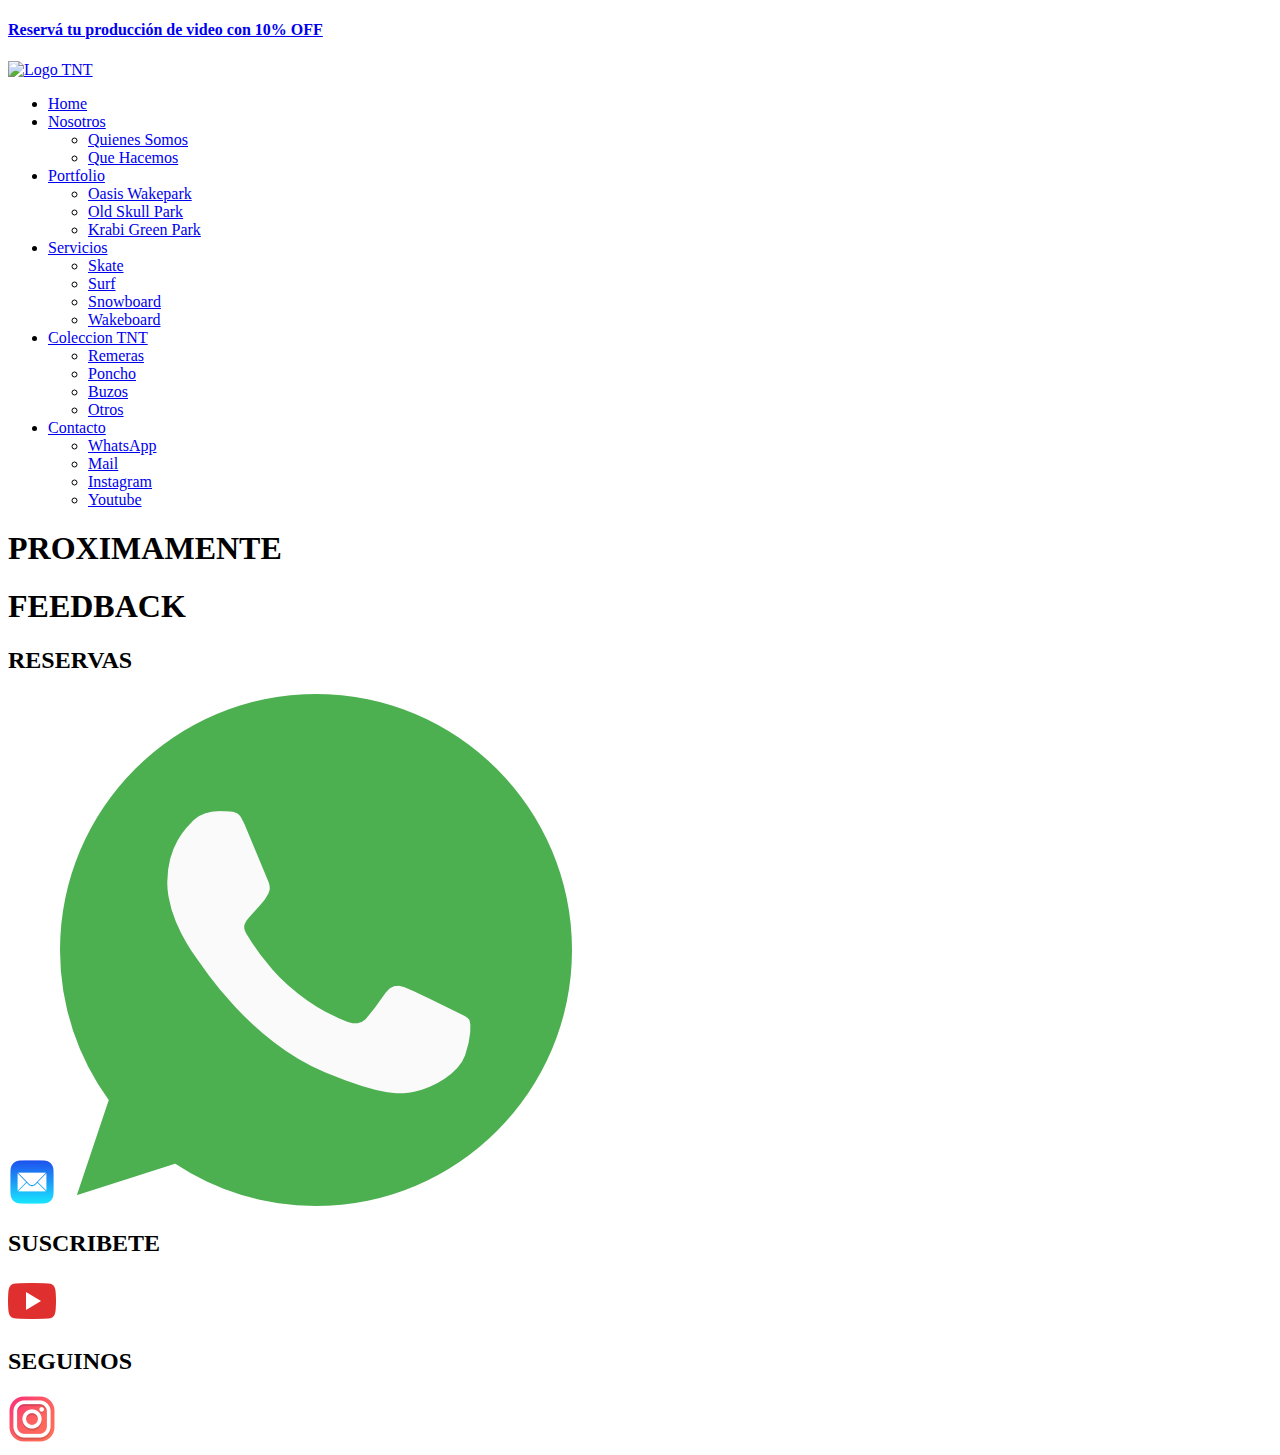
==== coleccionTNT.html @ a737bed3 "Continuando con el home" ====
<!DOCTYPE html>
<html lang="en">
<head>
    <meta charset="UTF-8">
    <meta http-equiv="X-UA-Compatible" content="IE=edge">
    <meta name="viewport" content="width=device-width, initial-scale=1.0">
    <title>Coleccion TNT</title>
    <link rel="stylesheet" href="/TapNTape/style.css">
   
</head>
<body>
    <header class="cabecera">
        <div class="reserva">
            <a target="_blank" href="http://wa.me/+393513786219"><h4>Reservá tu producción de video con 10% OFF</h4></a>
            
        </div>
        <div class="navbar">
            <div class="logo">
                <a href="./index.html"><img src="/TapNTape/img/logo.png" alt="Logo TNT"></a> 
             </div>
             <nav class="navegador">
                 <ul class="menu-horizontal">
                    <li >
                        <a href="./index.html">Home</a>
                        
                    </li>
                     <li>
                         <a href="./nosotros.html">Nosotros</a>
                         <ul class="menu-vertical">
                             <li><a href="./nosotros.html">Quienes Somos</a></li>
                             <li><a href="./nosotros.html">Que Hacemos</a></li>
                         </ul>
                     </li>
                     <li>
                        <a href="./portfolio.html">Portfolio</a>
                        <ul class="menu-vertical">
                            <li><a href="./portfolio.html">Oasis Wakepark</a></li>
                            <li><a href="./portfolio.html">Old Skull Park</a></li>
                            <li><a href="./portfolio.html">Krabi Green Park</a></li>
                        </ul>
                    </li>
                     <li>
                         <a href="./servicios.html">Servicios</a>
                         <ul class="menu-vertical">
                             <li><a href="./servicios.html">Skate</a></li>
                             <li><a href="./servicios.html">Surf</a></li>
                             <li><a href="./servicios.html">Snowboard</a></li>
                             <li><a href="./servicios.html">Wakeboard</a></li>
                         </ul>
                     </li>
                     <li>
                         <a class="actual-title" href="./coleccionTNT.html">Coleccion TNT</a>
                         <ul class="menu-vertical">
                             <li><a href="./coleccionTNT.html">Remeras</a></li>
                             <li><a href="./coleccionTNT.html">Poncho</a></li>
                             <li><a href="./coleccionTNT.html">Buzos</a></li>
                             <li><a href="./coleccionTNT.html">Otros</a></li>
                         </ul>
                     </li>
                     
                     <li>
                         <a href="#">Contacto</a>
                         <ul class="menu-vertical">
                             <li><a href="http://wa.me/+393513786219" target="_blank">WhatsApp</a></li>
                             <li><a href="mailto:Tap.and.tape@gmail.com"target="_blank">Mail</a></li>
                             <li><a href="https://www.instagram.com/tapntape/"target="_blank">Instagram</a></li>
                             <li><a href="https://www.youtube.com/@TapAndTape"target="_blank">Youtube</a></li>
                         </ul>
                     </li>
     
         
                 </ul>
             </nav>
        </div>
        
     
    </header>

    <h1>PROXIMAMENTE</h1>

    <footer class="footer">
        <div class="titulo-footer">
            <H1>FEEDBACK</H1>
        </div>
        <div class="iconos-footer">
            <div class="iconos-box">
                <div class="titulo-icono">
                    <h2>RESERVAS</h2>
                </div>
                <div class="icono-inbox">
                    <a target="_blank" href="mailto:Tap.and.tape@gmail.com"><img src="./img/mail-footer.png" alt="" class="img-footer"></a>
                <a target="_blank" href="http://wa.me/+393513786219"><img src="./img/whatsapp.png" alt="" class="img-footer"></a>
                </div>
                
            </div>
            <div class="iconos-box">
                <div class="titulo-icono">
                    <H2>SUSCRIBETE</H2>
                </div>
                <div class="icono-inbox">
                    <a target="_blank" href="https://www.youtube.com/@TapAndTape"><img src="./img/youtube-footer.png" alt="" class="img-footer"></a>                       
                </div>
                
            </div>
            <div class="iconos-box">
                <div class="titulo-icono">
                    <H2>SEGUINOS</H2>
                </div>
                <div class="icono-inbox">
                    <a target="_blank" href="https://www.instagram.com/tapntape/"><img src="./img/instagram-footer.png" alt="" class="img-footer"></a>               
                </div>
                    
            </div>
        </div>
       
    </footer>
</body>
</html>
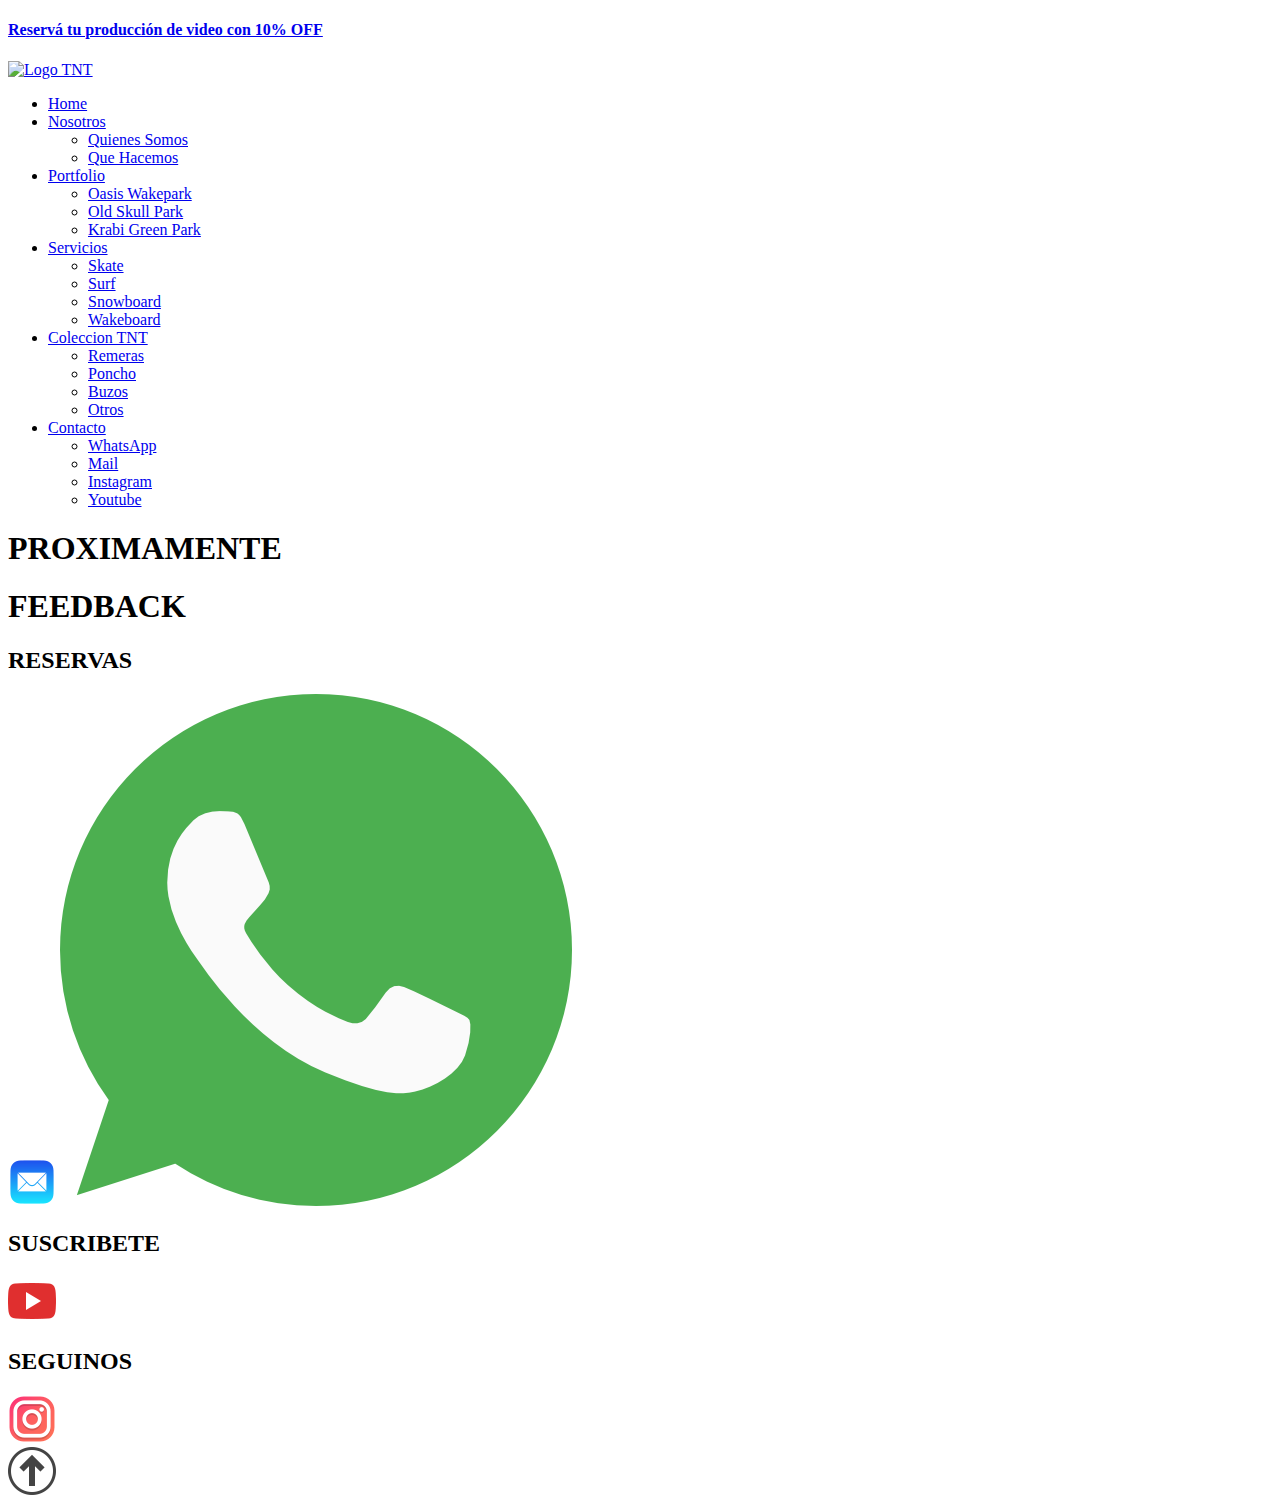
==== commit 5dfe67ad: "Nosotros" ====
--- a/coleccionTNT.html
+++ b/coleccionTNT.html
@@ -112,7 +112,7 @@
                     
             </div>
         </div>
-       
+        <a href="./coleccionTNT.html" class="icono-arriba"><img src="./img/icono-arriba.png" alt=""></a>
     </footer>
 </body>
 </html>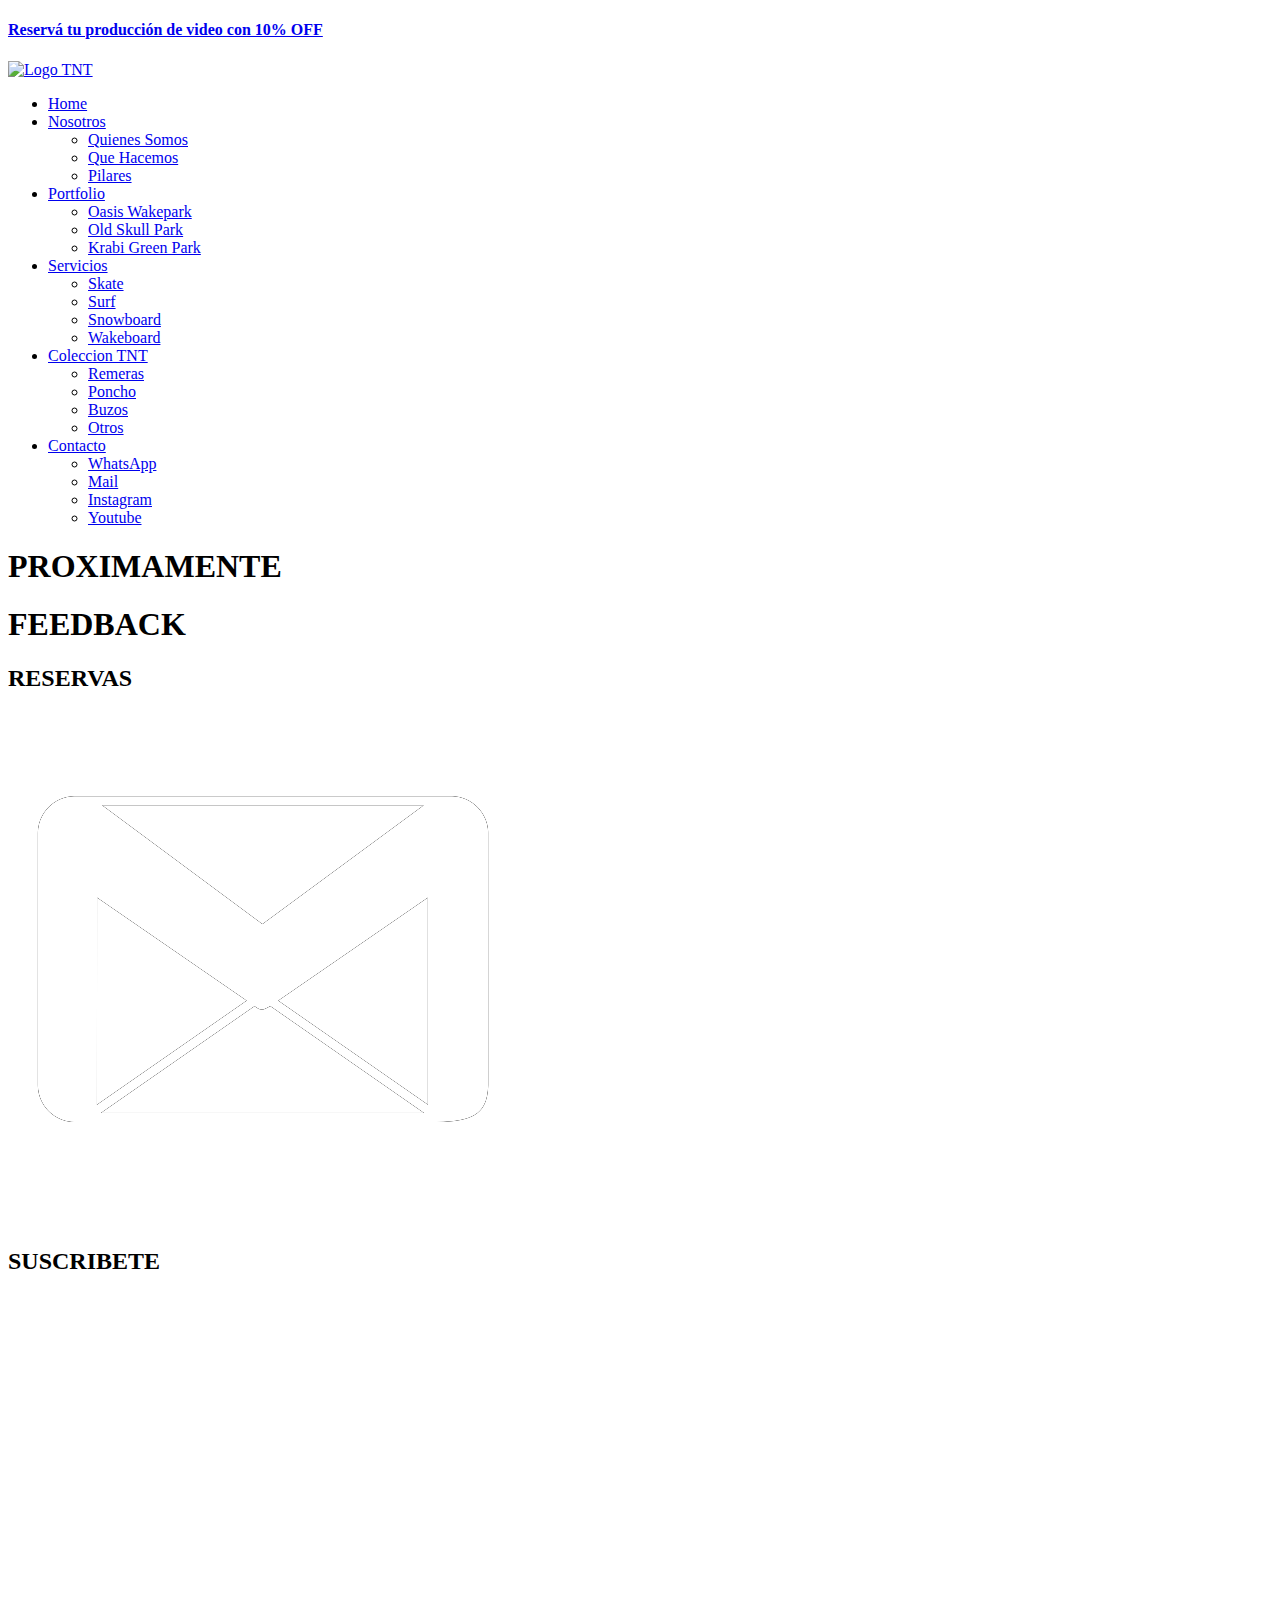
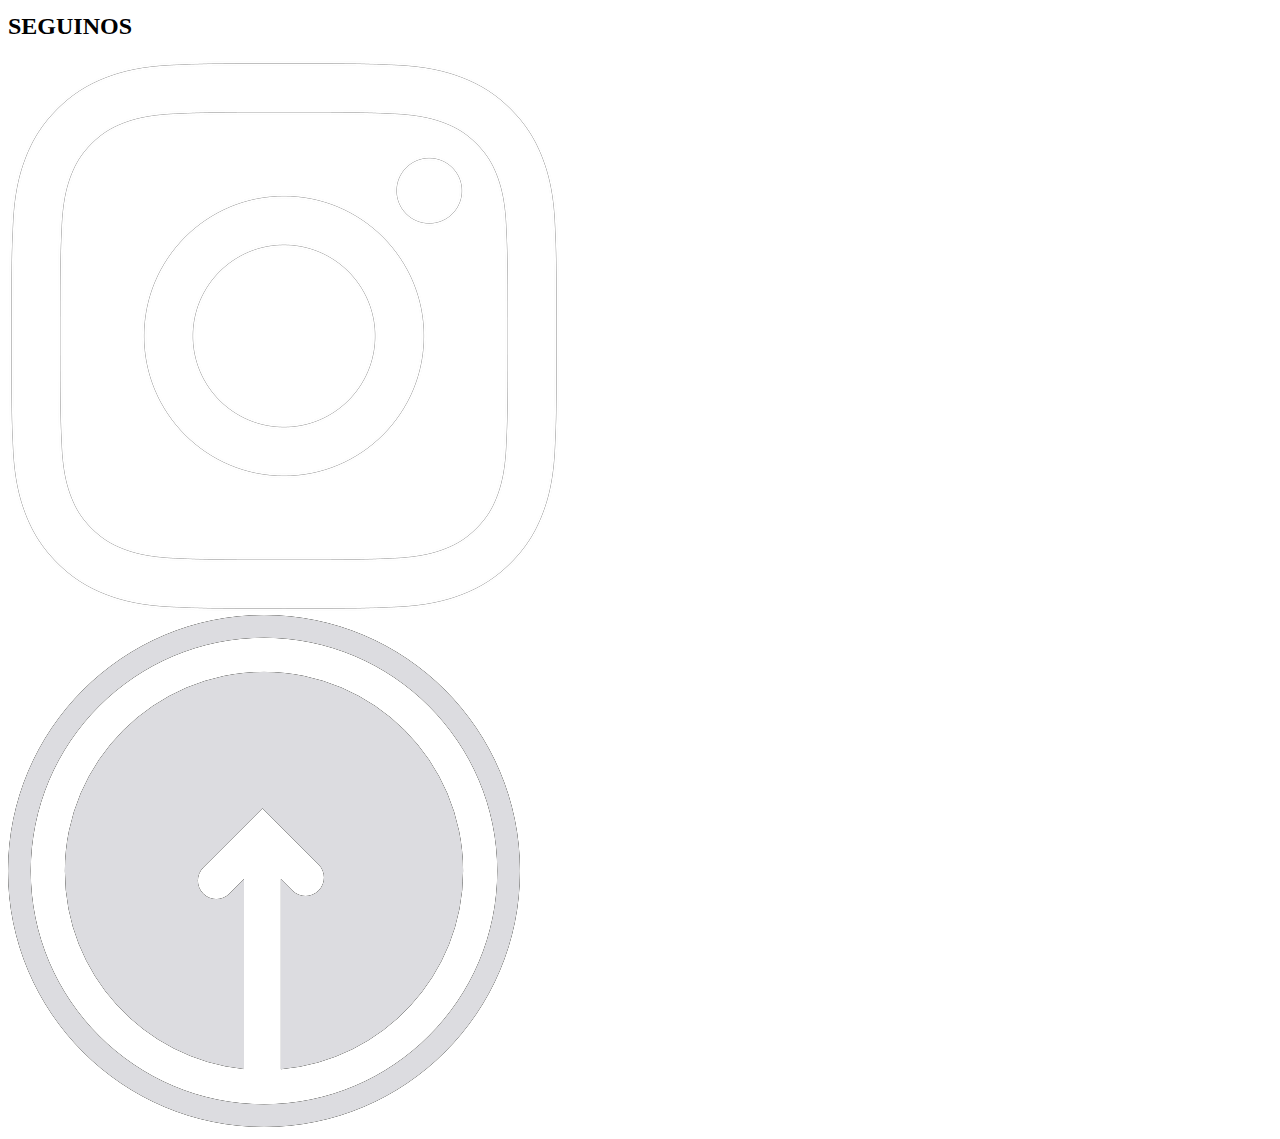
==== commit 5a7848a0: "servicios y mas" ====
--- a/coleccionTNT.html
+++ b/coleccionTNT.html
@@ -9,17 +9,17 @@
    
 </head>
 <body>
-    <header class="cabecera">
+    <header class="cabecera" id="navbar">
         <div class="reserva">
             <a target="_blank" href="http://wa.me/+393513786219"><h4>Reservá tu producción de video con 10% OFF</h4></a>
             
         </div>
         <div class="navbar">
-            <div class="logo">
-                <a href="./index.html"><img src="/TapNTape/img/logo.png" alt="Logo TNT"></a> 
+            <div class="logo" >
+                <a href="./index.html"><img id="logo" src="/TapNTape/img/logo.png" alt="Logo TNT"></a> 
              </div>
              <nav class="navegador">
-                 <ul class="menu-horizontal">
+                 <ul class="menu-horizontal" id="menu-horizontal">
                     <li >
                         <a href="./index.html">Home</a>
                         
@@ -29,6 +29,7 @@
                          <ul class="menu-vertical">
                              <li><a href="./nosotros.html">Quienes Somos</a></li>
                              <li><a href="./nosotros.html">Que Hacemos</a></li>
+                             <li><a href="./nosotros.html">Pilares</a></li>
                          </ul>
                      </li>
                      <li>
@@ -48,8 +49,8 @@
                              <li><a href="./servicios.html">Wakeboard</a></li>
                          </ul>
                      </li>
-                     <li>
-                         <a class="actual-title" href="./coleccionTNT.html">Coleccion TNT</a>
+                     <li id="actual-title" class="actual-title">
+                         <a  href="./coleccionTNT.html">Coleccion TNT</a>
                          <ul class="menu-vertical">
                              <li><a href="./coleccionTNT.html">Remeras</a></li>
                              <li><a href="./coleccionTNT.html">Poncho</a></li>
@@ -59,7 +60,7 @@
                      </li>
                      
                      <li>
-                         <a href="#">Contacto</a>
+                         <a href="#footer-coleccion">Contacto</a>
                          <ul class="menu-vertical">
                              <li><a href="http://wa.me/+393513786219" target="_blank">WhatsApp</a></li>
                              <li><a href="mailto:Tap.and.tape@gmail.com"target="_blank">Mail</a></li>
@@ -78,7 +79,7 @@
 
     <h1>PROXIMAMENTE</h1>
 
-    <footer class="footer">
+    <footer class="footer-coleccion" id="footer-coleccion">
         <div class="titulo-footer">
             <H1>FEEDBACK</H1>
         </div>
@@ -114,5 +115,7 @@
         </div>
         <a href="./coleccionTNT.html" class="icono-arriba"><img src="./img/icono-arriba.png" alt=""></a>
     </footer>
+
+    <script src="./main.js"></script>
 </body>
 </html>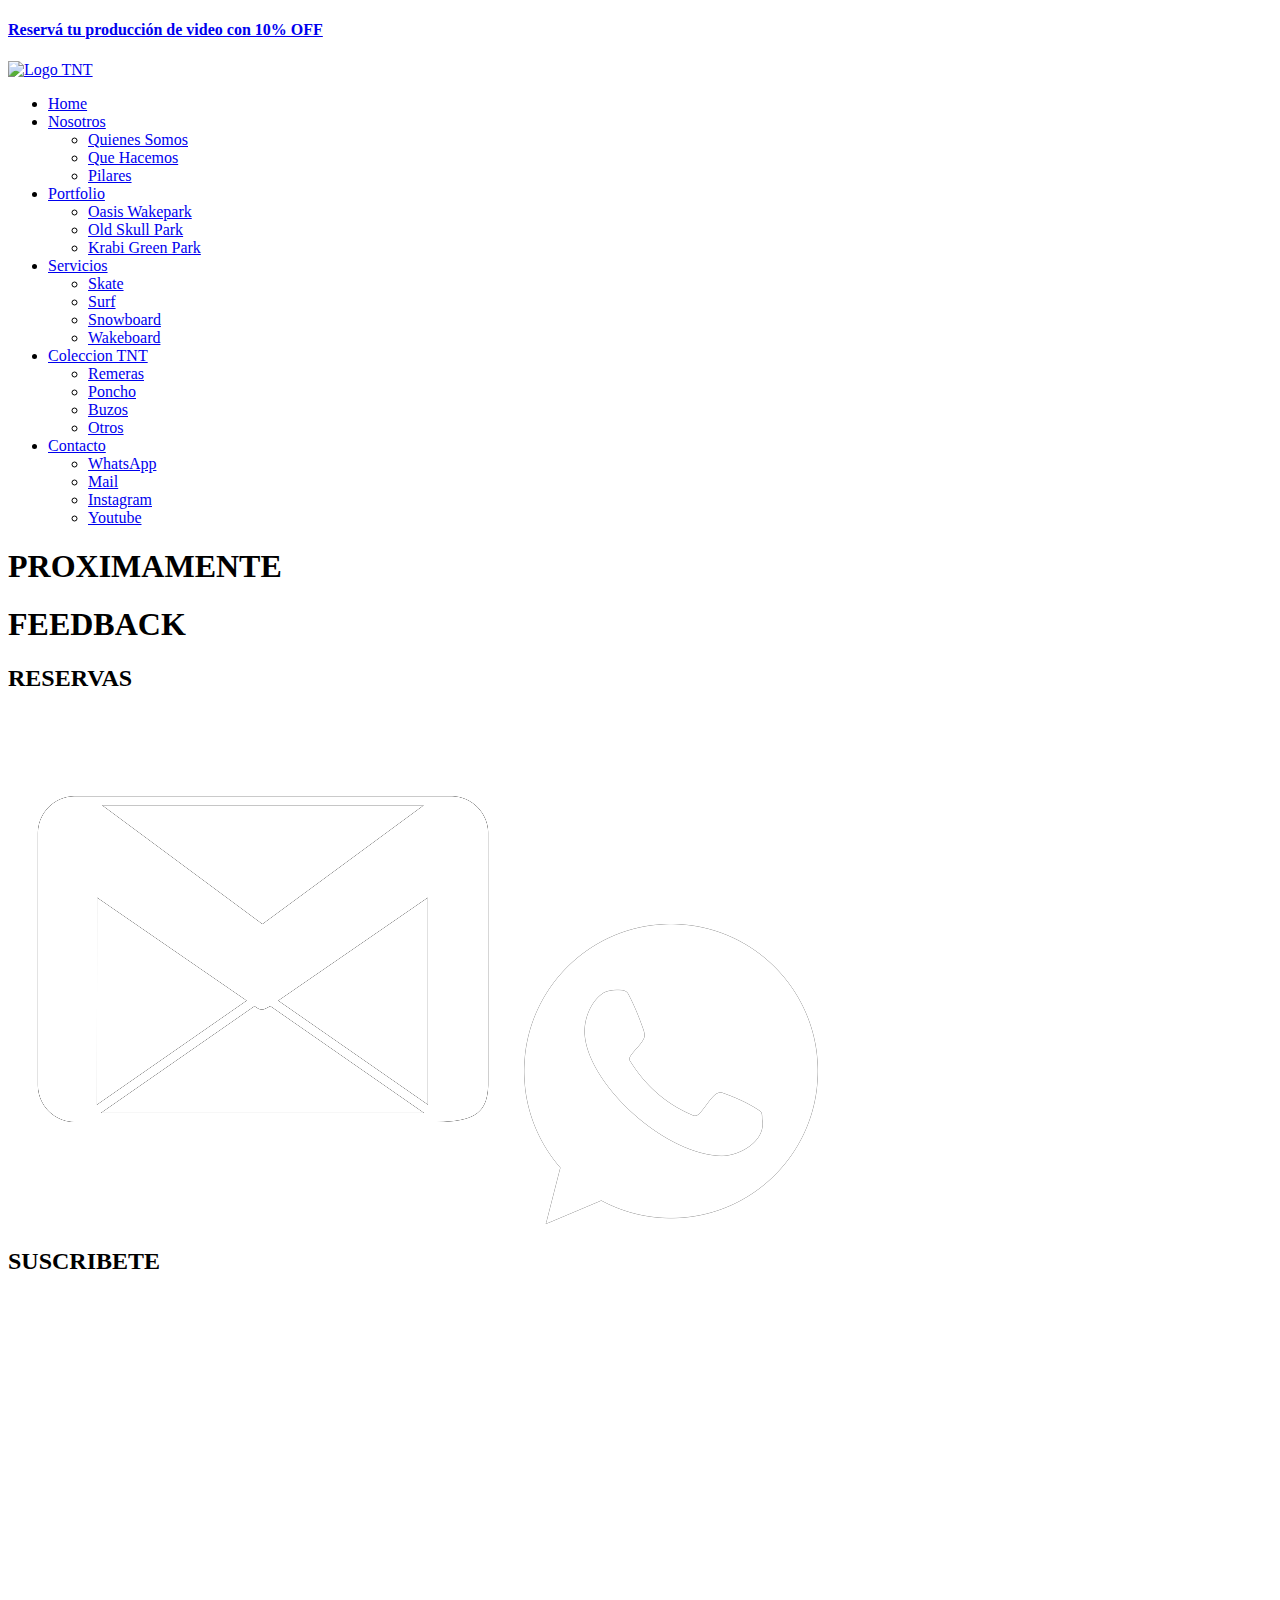
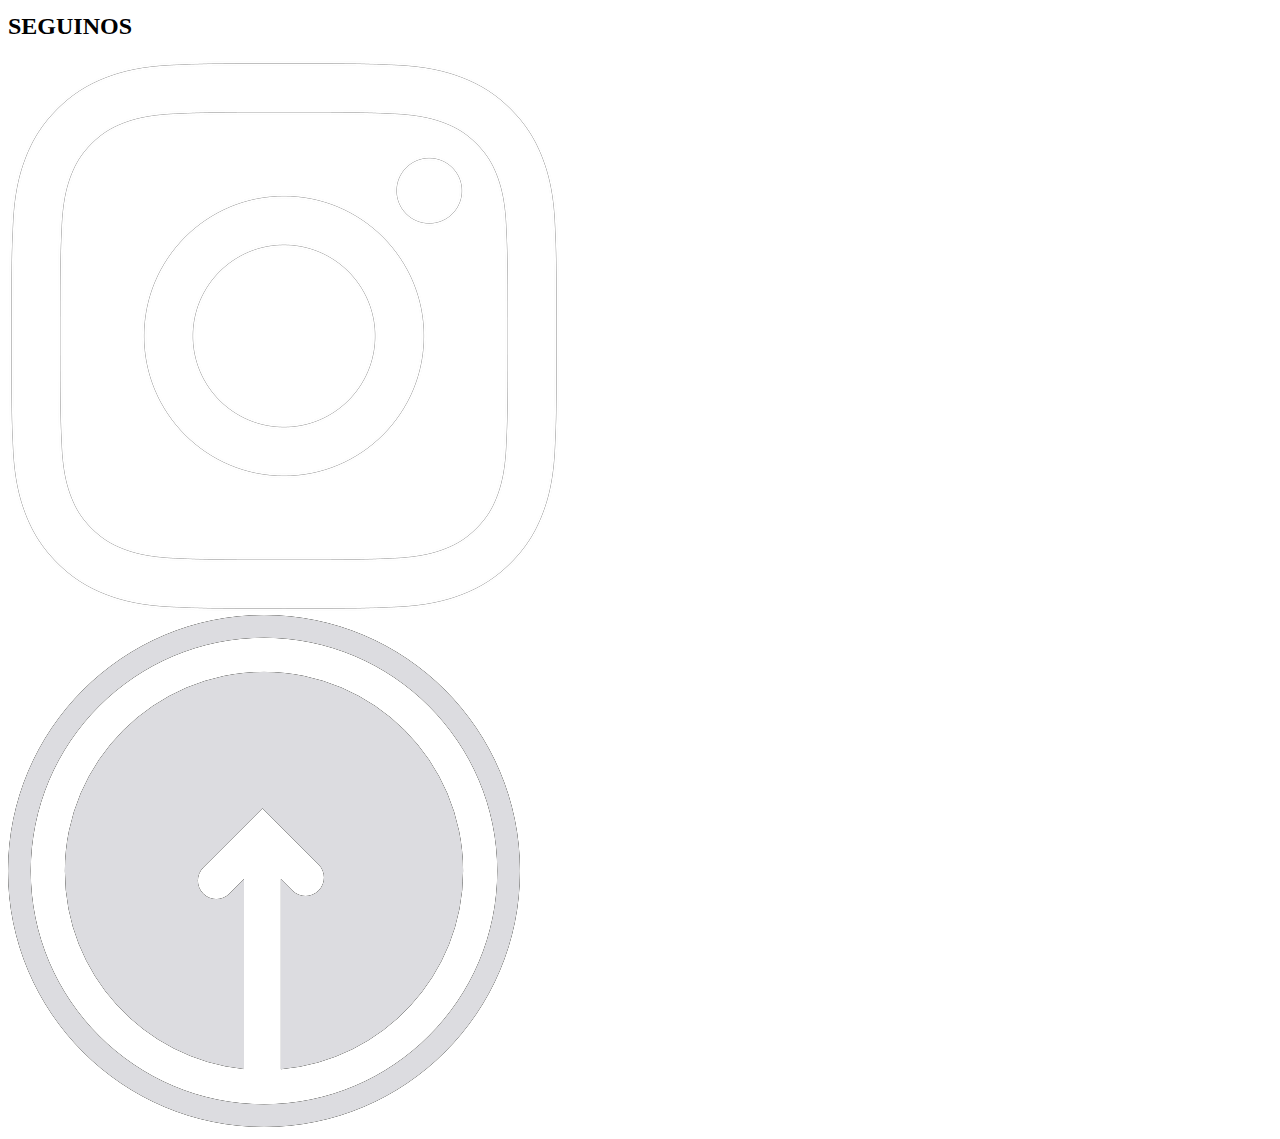
==== commit cc0857e8: "Fotos Portfolio" ====
--- a/coleccionTNT.html
+++ b/coleccionTNT.html
@@ -90,7 +90,7 @@
                 </div>
                 <div class="icono-inbox">
                     <a target="_blank" href="mailto:Tap.and.tape@gmail.com"><img src="./img/mail-footer.png" alt="" class="img-footer"></a>
-                <a target="_blank" href="http://wa.me/+393513786219"><img src="./img/whatsapp.png" alt="" class="img-footer"></a>
+                <a target="_blank" href="http://wa.me/+393513786219"><img src="./img/whatsapp-footer.png" alt="" class="img-footer"></a>
                 </div>
                 
             </div>
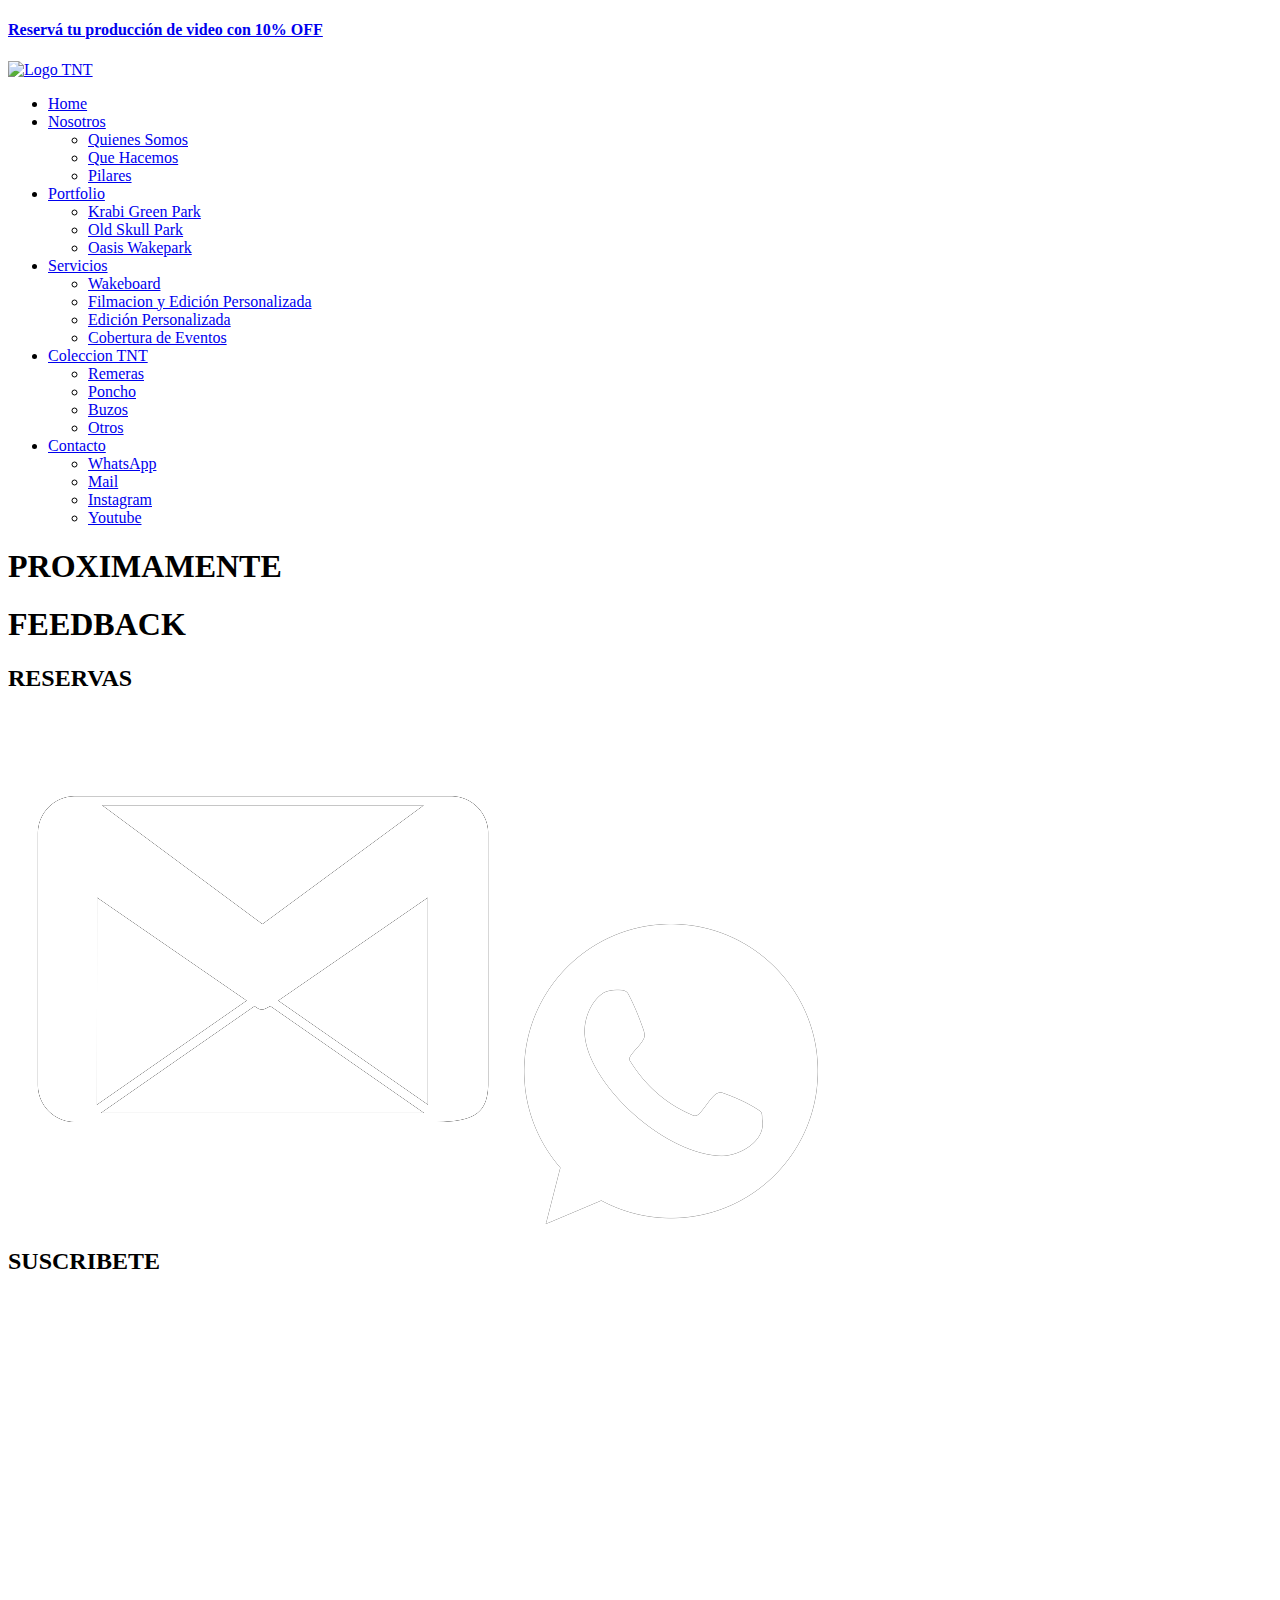
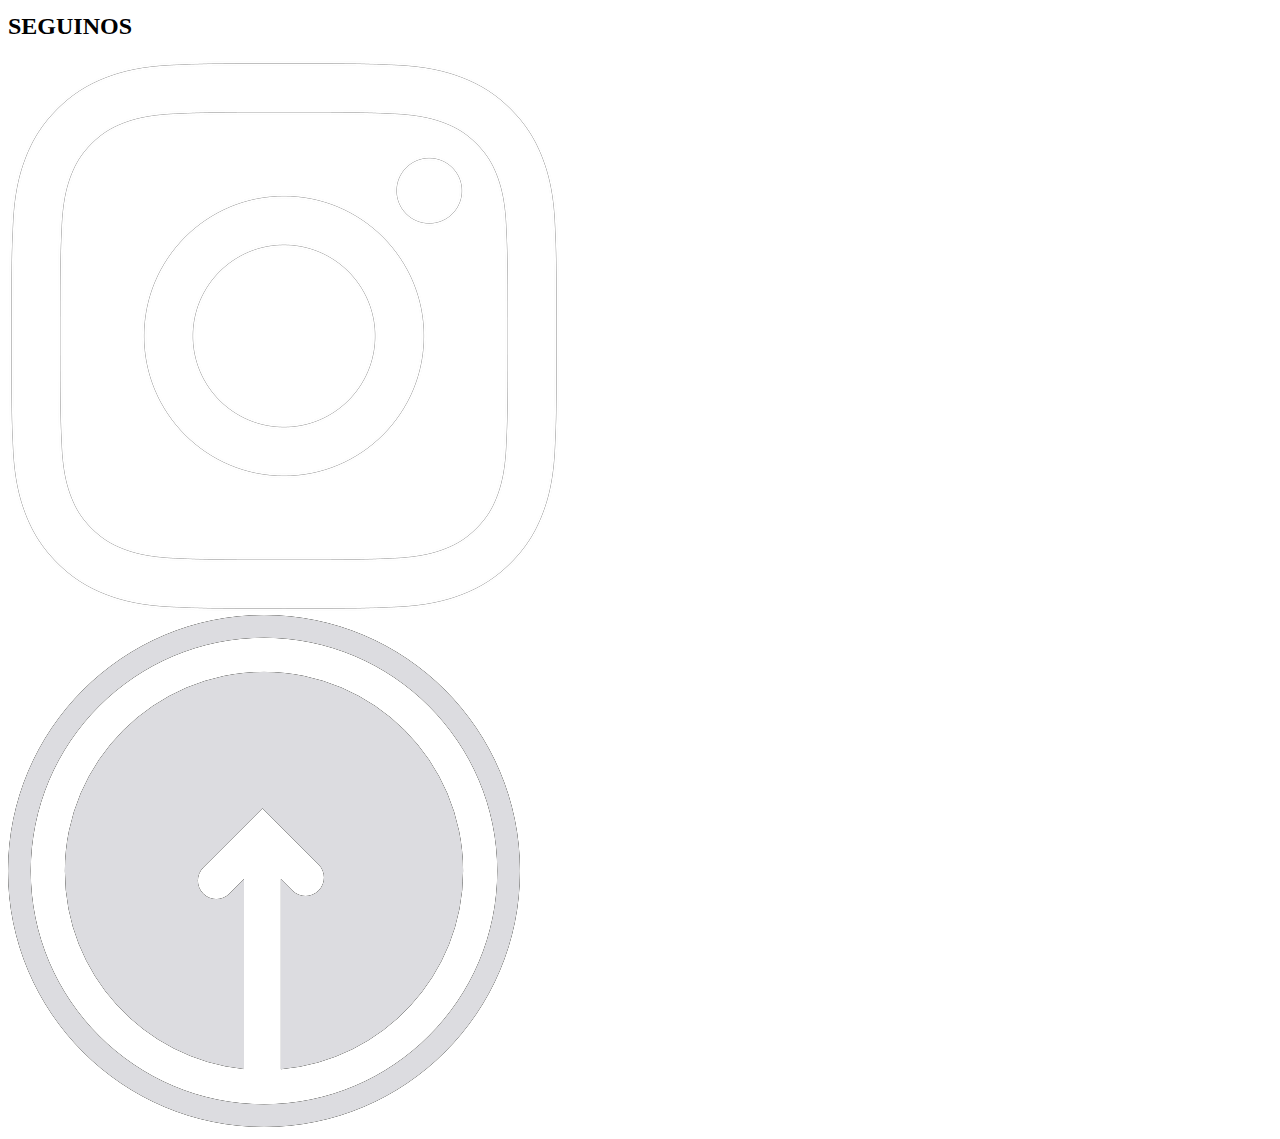
==== commit 67ac88a8: "Arreglos" ====
--- a/coleccionTNT.html
+++ b/coleccionTNT.html
@@ -27,26 +27,26 @@
                      <li>
                          <a href="./nosotros.html">Nosotros</a>
                          <ul class="menu-vertical">
-                             <li><a href="./nosotros.html">Quienes Somos</a></li>
-                             <li><a href="./nosotros.html">Que Hacemos</a></li>
-                             <li><a href="./nosotros.html">Pilares</a></li>
+                            <li><a href="./nosotros.html#seccion-nosotros2">Quienes Somos</a></li>
+                            <li><a href="./nosotros.html#seccion-nosotros3">Que Hacemos</a></li>
+                            <li><a href="./nosotros.html#seccion-nosotros4">Pilares</a></li>
                          </ul>
                      </li>
                      <li>
                         <a href="./portfolio.html">Portfolio</a>
                         <ul class="menu-vertical">
-                            <li><a href="./portfolio.html">Oasis Wakepark</a></li>
-                            <li><a href="./portfolio.html">Old Skull Park</a></li>
-                            <li><a href="./portfolio.html">Krabi Green Park</a></li>
+                            <li><a href="./portfolio.html#krabi-portada">Krabi Green Park</a></li>
+                                <li><a href="./portfolio.html#oldskull-portada">Old Skull Park</a></li>
+                                <li><a href="./portfolio.html#oasis-portada">Oasis Wakepark</a></li>
                         </ul>
                     </li>
                      <li>
                          <a href="./servicios.html">Servicios</a>
                          <ul class="menu-vertical">
-                             <li><a href="./servicios.html">Skate</a></li>
-                             <li><a href="./servicios.html">Surf</a></li>
-                             <li><a href="./servicios.html">Snowboard</a></li>
-                             <li><a href="./servicios.html">Wakeboard</a></li>
+                            <li><a href="./servicios.html">Wakeboard</a></li>
+                            <li><a href="./servicios.html#seccion-servicios2">Filmacion y Edición Personalizada</a></li>
+                            <li><a href="./servicios.html#seccion-servicios3">Edición Personalizada</a></li>
+                            <li><a href="./servicios.html#seccion-servicios4">Cobertura de Eventos</a></li>
                          </ul>
                      </li>
                      <li id="actual-title" class="actual-title">
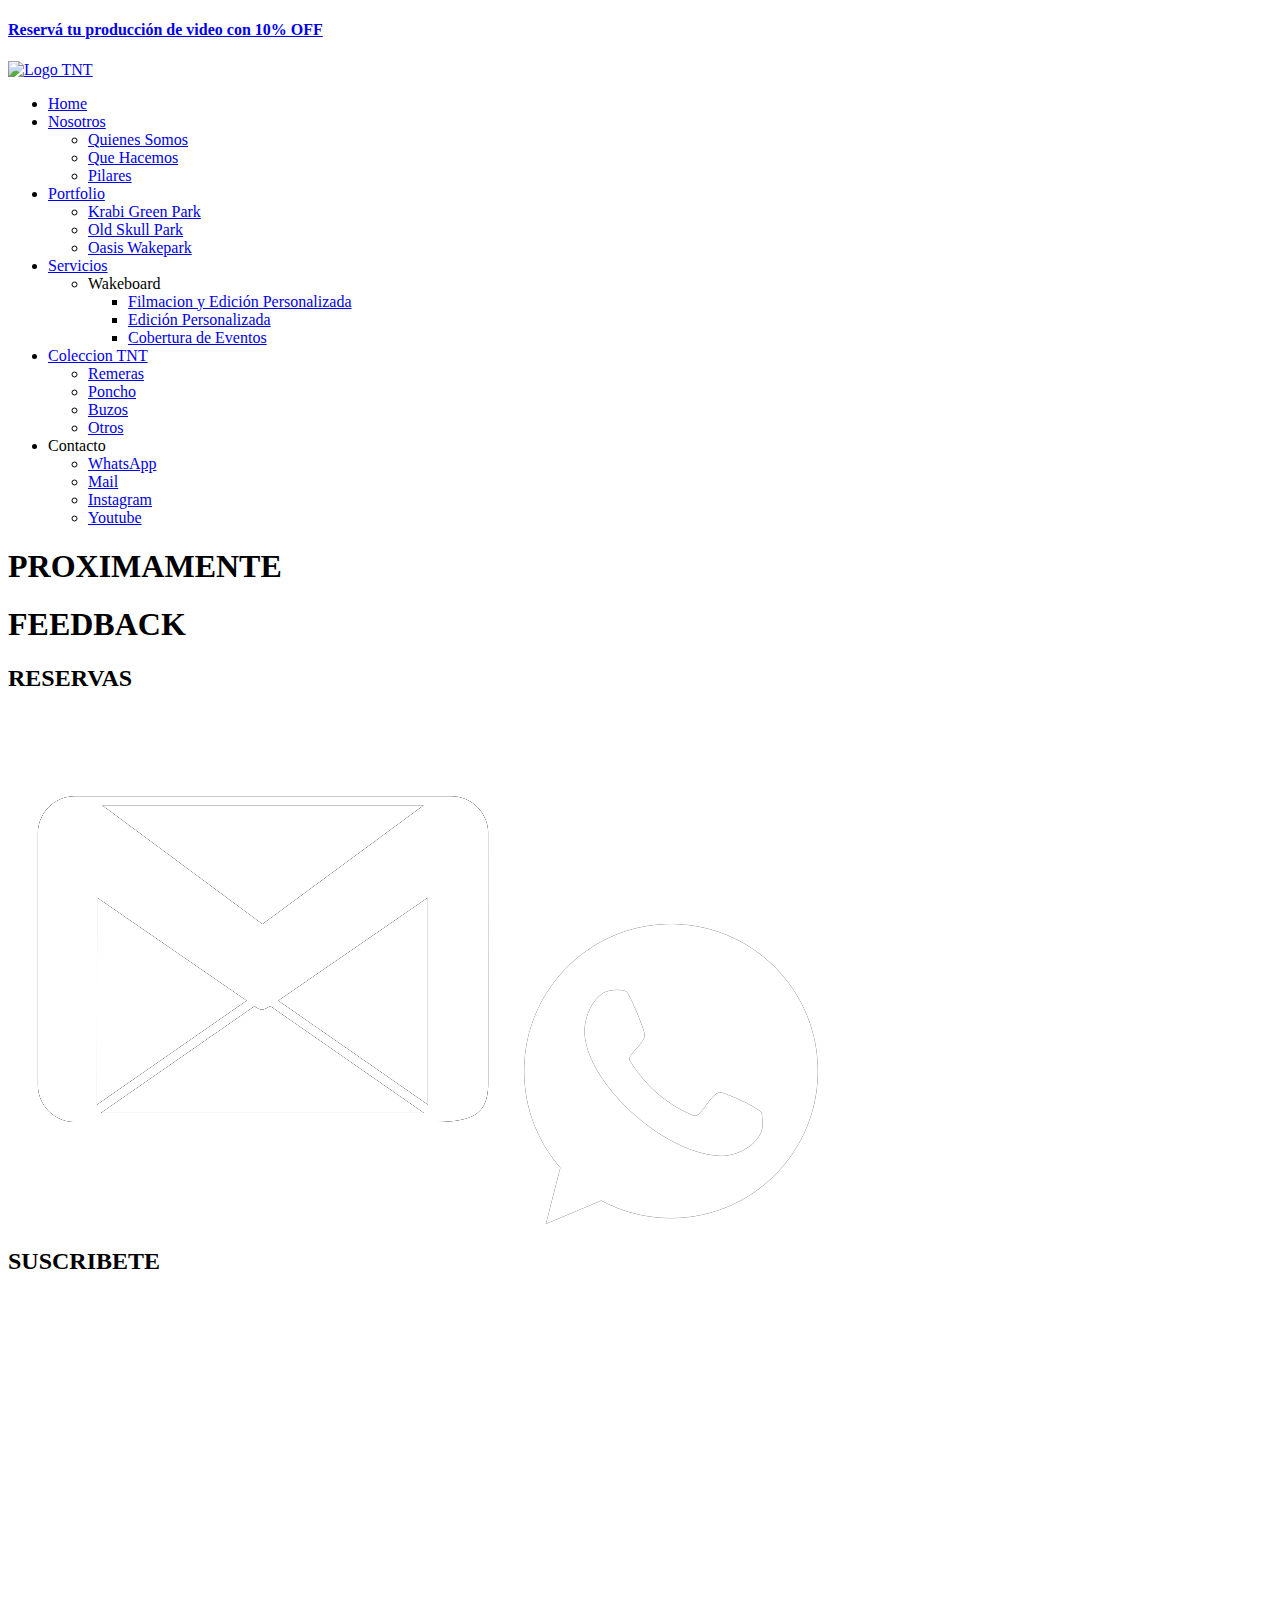
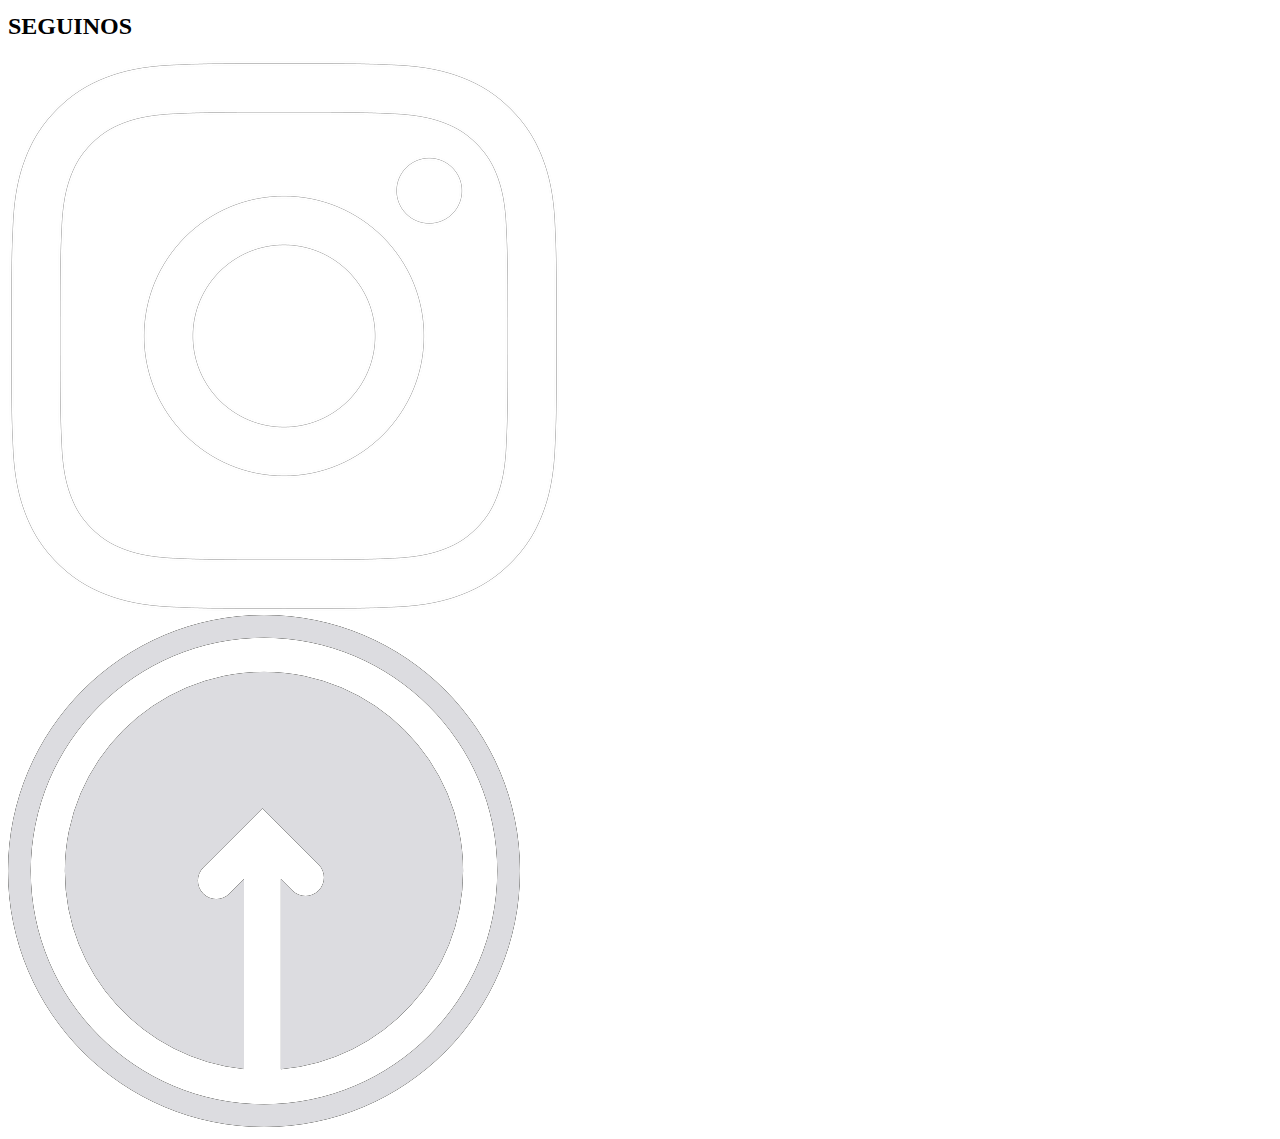
==== commit b2bd470a: "Menu Nuevo" ====
--- a/coleccionTNT.html
+++ b/coleccionTNT.html
@@ -9,48 +9,102 @@
    
 </head>
 <body>
-    <header class="cabecera" id="navbar">
+<header class="cabecera" id="navbar">
         <div class="reserva">
             <a target="_blank" href="http://wa.me/+393513786219"><h4>Reservá tu producción de video con 10% OFF</h4></a>
             
         </div>
         <div class="navbar">
             <div class="logo" >
-                <a href="./index.html"><img id="logo" src="/TapNTape/img/logo.png" alt="Logo TNT"></a> 
-             </div>
-             <nav class="navegador">
-                 <ul class="menu-horizontal" id="menu-horizontal">
-                    <li >
-                        <a href="./index.html">Home</a>
-                        
-                    </li>
-                     <li>
-                         <a href="./nosotros.html">Nosotros</a>
-                         <ul class="menu-vertical">
+                <a href="./index.html"><img id="logo"src="/TapNTape/img/logo.png" alt="Logo TNT"></a> 
+            </div>
+            <nav>
+                
+                <ul class="cont-ul">
+                    <li><a href="./index.html">Home</a></li>
+
+                    <li class="develop"><a href="./nosotros.html">Nosotros</a>  
+                        <ul class="ul-second">
                             <li><a href="./nosotros.html#seccion-nosotros2">Quienes Somos</a></li>
                             <li><a href="./nosotros.html#seccion-nosotros3">Que Hacemos</a></li>
                             <li><a href="./nosotros.html#seccion-nosotros4">Pilares</a></li>
+                        </ul>
+                    </li>
+                    <li class="develop"><a href="./portfolio.html">Portfolio</a>
+                        <ul class="ul-second">
+                            <li><a href="./portfolio.html#krabi-portada">Krabi Green Park</a></li>
+                            <li><a href="./portfolio.html#oldskull-portada">Old Skull Park</a></li>
+                            <li><a href="./portfolio.html#oasis-portada">Oasis Wakepark</a></li>
+                        </ul>
+                    </li>
+                    <li class="develop"><a href="./servicios.html">Servicios</a>
+                        <ul class="ul-second">
+
+                            <li class="front">
+                                Wakeboard
+                                <ul class="ul-third">
+                                    <li id="servicios-sub"><a href="./servicios.html#seccion-servicios2">Filmacion y Edición Personalizada</a></li>
+                                    <li id="servicios-sub"><a href="./servicios.html#seccion-servicios3">Edición Personalizada</a></li>
+                                    <li id="servicios-sub"><a href="./servicios.html#seccion-servicios4">Cobertura de Eventos</a></li>
+                                </ul>
+                            </li>
+                        </ul>
+                    </li>
+                    <li id="actual-page" class="develop"><a href="./coleccionTNT.html">Coleccion TNT</a>
+                        <ul class="ul-second">
+                            <li><a href="./coleccionTNT.html">Remeras</a></li>
+                            <li><a href="./coleccionTNT.html">Poncho</a></li>
+                            <li><a href="./coleccionTNT.html">Buzos</a></li>
+                            <li><a href="./coleccionTNT.html">Otros</a></li>
+                        </ul>
+                    </li>
+                    <li class="develop">Contacto 
+                        <ul class="ul-second">
+                            <li><a href="http://wa.me/+393513786219" target="_blank">WhatsApp</a></li>
+                                 <li><a href="mailto:Tap.and.tape@gmail.com"target="_blank">Mail</a></li>
+                                 <li><a href="https://www.instagram.com/tapntape/"target="_blank">Instagram</a></li>
+                                 <li><a href="https://www.youtube.com/@TapAndTape"target="_blank">Youtube</a></li>
+                        </ul>
+                    </li>
+
+                </ul>
+            </nav>
+            <!-- <div class="logo" >
+                <a href="./index.html"><img id="logo"src="/TapNTape/img/logo.png" alt="Logo TNT"></a> 
+             </div> -->
+             <!-- <nav class="navegador" id="navegador">
+                 <ul class="menu-horizontal" id="menu-horizontal">
+                    <li class="actual-title" id="actual-title">
+                        <a id="title-navbar-a" href="./index.html">Home</a>
+                        
+                    </li>
+                     <li >
+                         <a id="title-navbar-a" href="./nosotros.html">Nosotros</a>
+                         <ul class="menu-vertical">
+                             <li><a href="./nosotros.html#seccion-nosotros2">Quienes Somos</a></li>
+                             <li><a href="./nosotros.html#seccion-nosotros3">Que Hacemos</a></li>
+                             <li><a href="./nosotros.html#seccion-nosotros4">Pilares</a></li>
                          </ul>
                      </li>
                      <li>
-                        <a href="./portfolio.html">Portfolio</a>
+                        <a id="title-navbar-a" href="./portfolio.html">Portfolio</a>
                         <ul class="menu-vertical">
                             <li><a href="./portfolio.html#krabi-portada">Krabi Green Park</a></li>
-                                <li><a href="./portfolio.html#oldskull-portada">Old Skull Park</a></li>
-                                <li><a href="./portfolio.html#oasis-portada">Oasis Wakepark</a></li>
+                            <li><a href="./portfolio.html#oldskull-portada">Old Skull Park</a></li>
+                            <li><a href="./portfolio.html#oasis-portada">Oasis Wakepark</a></li>
                         </ul>
                     </li>
                      <li>
-                         <a href="./servicios.html">Servicios</a>
+                         <a id="title-navbar-a" href="./servicios.html">Servicios</a>
                          <ul class="menu-vertical">
-                            <li><a href="./servicios.html">Wakeboard</a></li>
-                            <li><a href="./servicios.html#seccion-servicios2">Filmacion y Edición Personalizada</a></li>
-                            <li><a href="./servicios.html#seccion-servicios3">Edición Personalizada</a></li>
-                            <li><a href="./servicios.html#seccion-servicios4">Cobertura de Eventos</a></li>
+                             <li id="wakeboard"><a href="./servicios.html">Wakeboard</a></li>
+                             <li id="servicios-sub"><a href="./servicios.html#seccion-servicios2">Filmacion y Edición Personalizada</a></li>
+                             <li id="servicios-sub"><a href="./servicios.html#seccion-servicios3">Edición Personalizada</a></li>
+                             <li id="servicios-sub"><a href="./servicios.html#seccion-servicios4">Cobertura de Eventos</a></li>
                          </ul>
                      </li>
-                     <li id="actual-title" class="actual-title">
-                         <a  href="./coleccionTNT.html">Coleccion TNT</a>
+                     <li>
+                         <a id="title-navbar-a" href="./coleccionTNT.html">Coleccion TNT</a>
                          <ul class="menu-vertical">
                              <li><a href="./coleccionTNT.html">Remeras</a></li>
                              <li><a href="./coleccionTNT.html">Poncho</a></li>
@@ -60,7 +114,7 @@
                      </li>
                      
                      <li>
-                         <a href="#footer-coleccion">Contacto</a>
+                         <a id="title-navbar-a" href="#footer">Contacto</a>
                          <ul class="menu-vertical">
                              <li><a href="http://wa.me/+393513786219" target="_blank">WhatsApp</a></li>
                              <li><a href="mailto:Tap.and.tape@gmail.com"target="_blank">Mail</a></li>
@@ -71,11 +125,11 @@
      
          
                  </ul>
-             </nav>
+             </nav> -->
         </div>
         
      
-    </header>
+</header>
 
     <h1>PROXIMAMENTE</h1>
 
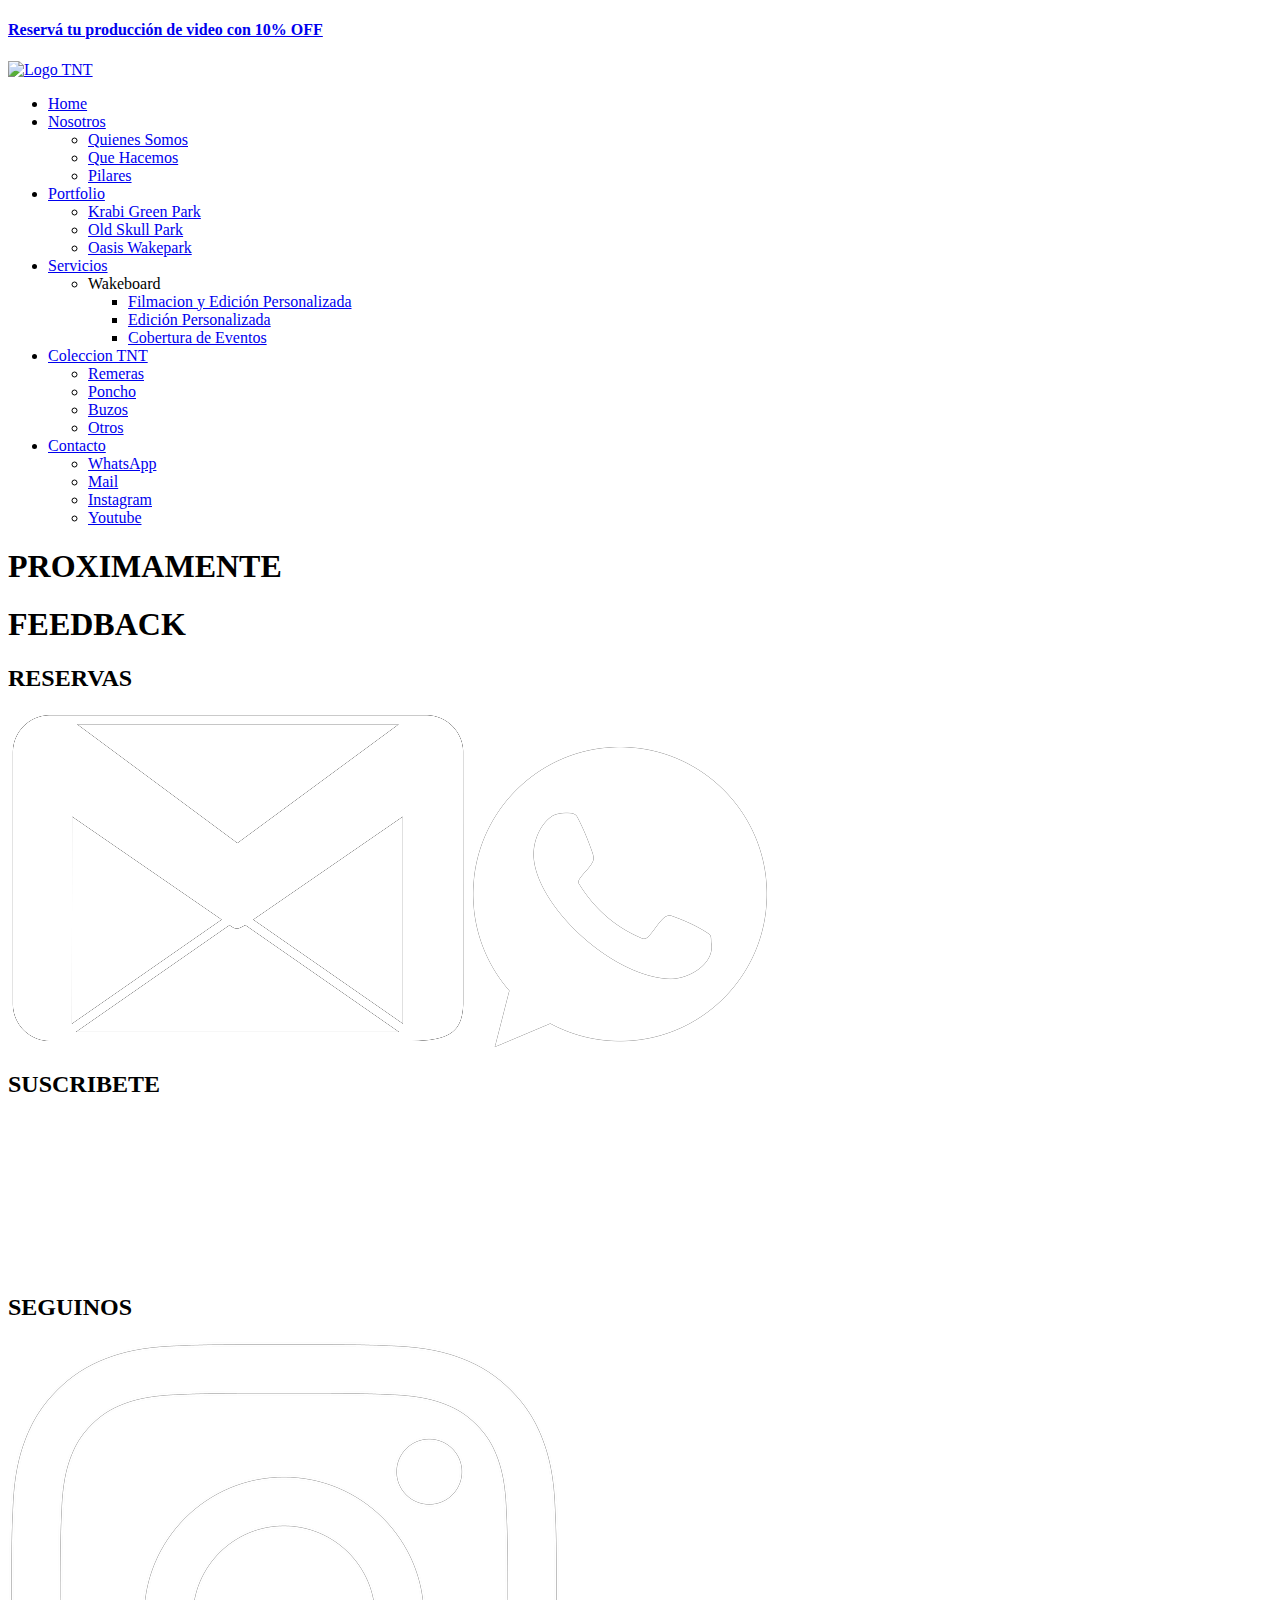
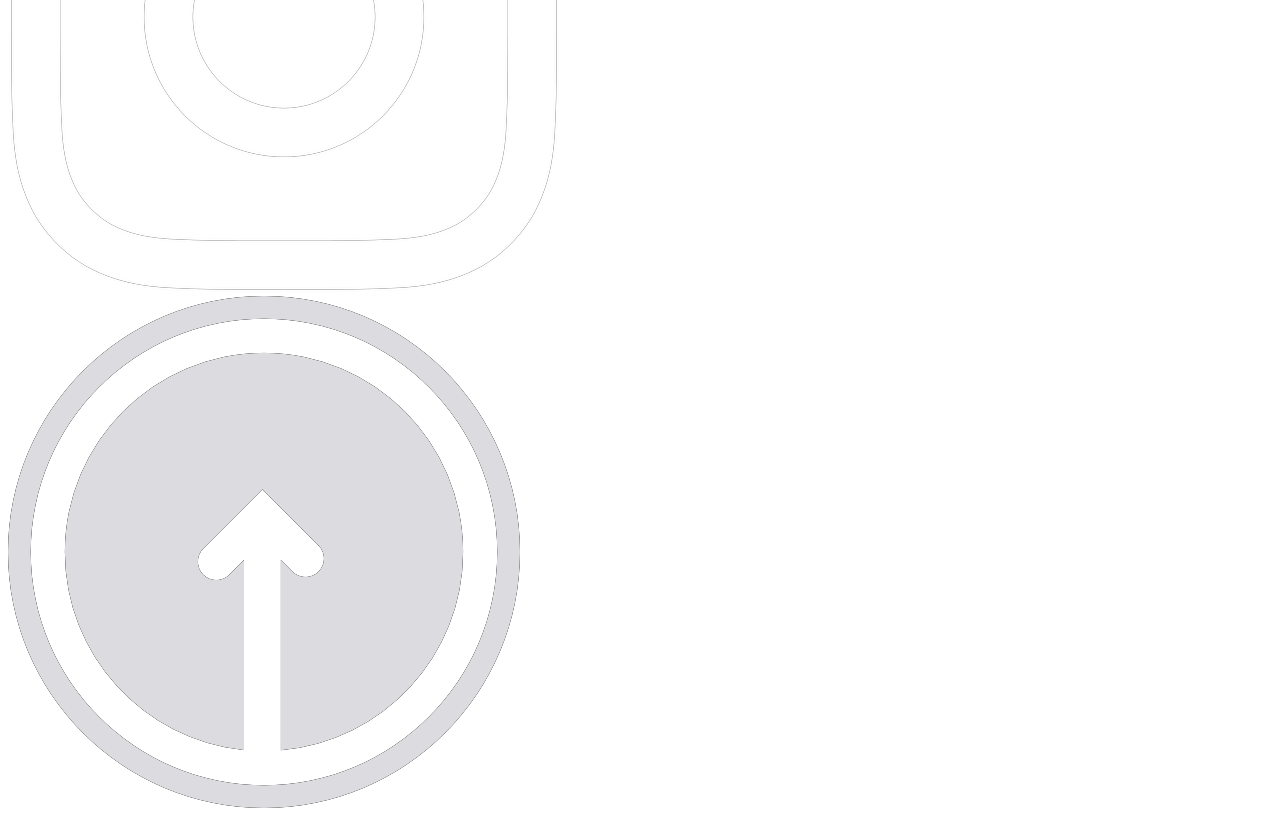
==== commit e2c67c70: "Reformas varias" ====
--- a/coleccionTNT.html
+++ b/coleccionTNT.html
@@ -18,26 +18,26 @@
             <div class="logo" >
                 <a href="./index.html"><img id="logo"src="/TapNTape/img/logo.png" alt="Logo TNT"></a> 
             </div>
-            <nav>
-                
+            <nav id="nav">
+                    
                 <ul class="cont-ul">
-                    <li><a href="./index.html">Home</a></li>
+                    <li id="liNavbar"><a href="./index.html">Home</a></li>
 
-                    <li class="develop"><a href="./nosotros.html">Nosotros</a>  
+                    <li class="develop" id="liNavbar"><a href="./nosotros.html">Nosotros</a>  
                         <ul class="ul-second">
                             <li><a href="./nosotros.html#seccion-nosotros2">Quienes Somos</a></li>
                             <li><a href="./nosotros.html#seccion-nosotros3">Que Hacemos</a></li>
                             <li><a href="./nosotros.html#seccion-nosotros4">Pilares</a></li>
                         </ul>
                     </li>
-                    <li class="develop"><a href="./portfolio.html">Portfolio</a>
+                    <li class="develop" id="liNavbar"><a href="./portfolio.html">Portfolio</a>
                         <ul class="ul-second">
                             <li><a href="./portfolio.html#krabi-portada">Krabi Green Park</a></li>
                             <li><a href="./portfolio.html#oldskull-portada">Old Skull Park</a></li>
                             <li><a href="./portfolio.html#oasis-portada">Oasis Wakepark</a></li>
                         </ul>
                     </li>
-                    <li class="develop"><a href="./servicios.html">Servicios</a>
+                    <li class="develop" id="liNavbar"><a href="./servicios.html">Servicios</a>
                         <ul class="ul-second">
 
                             <li class="front">
@@ -50,7 +50,7 @@
                             </li>
                         </ul>
                     </li>
-                    <li id="actual-page" class="develop"><a href="./coleccionTNT.html">Coleccion TNT</a>
+                    <li id="actual-page" class="develop" id="liNavbar"><a href="./coleccionTNT.html">Coleccion TNT</a>
                         <ul class="ul-second">
                             <li><a href="./coleccionTNT.html">Remeras</a></li>
                             <li><a href="./coleccionTNT.html">Poncho</a></li>
@@ -58,74 +58,18 @@
                             <li><a href="./coleccionTNT.html">Otros</a></li>
                         </ul>
                     </li>
-                    <li class="develop">Contacto 
+                    <li class="develop" id="liNavbar"><a href="#footer-coleccion">Contacto</a>
                         <ul class="ul-second">
-                            <li><a href="http://wa.me/+393513786219" target="_blank">WhatsApp</a></li>
-                                 <li><a href="mailto:Tap.and.tape@gmail.com"target="_blank">Mail</a></li>
-                                 <li><a href="https://www.instagram.com/tapntape/"target="_blank">Instagram</a></li>
-                                 <li><a href="https://www.youtube.com/@TapAndTape"target="_blank">Youtube</a></li>
+                            <li><a href="https://chatwith.io/s/647f8ce52eed7" target="_blank">WhatsApp</a></li>
+                            <li><a href="https://mail.google.com/mail/?view=cm&fs=1&tf=1&to=tap.and.tape@gmail.com"target="_blank">Mail</a></li>
+                            <li><a href="https://www.instagram.com/tapntape/"target="_blank">Instagram</a></li>
+                            <li><a href="https://www.youtube.com/@TapAndTape"target="_blank">Youtube</a></li>
                         </ul>
                     </li>
 
                 </ul>
             </nav>
-            <!-- <div class="logo" >
-                <a href="./index.html"><img id="logo"src="/TapNTape/img/logo.png" alt="Logo TNT"></a> 
-             </div> -->
-             <!-- <nav class="navegador" id="navegador">
-                 <ul class="menu-horizontal" id="menu-horizontal">
-                    <li class="actual-title" id="actual-title">
-                        <a id="title-navbar-a" href="./index.html">Home</a>
-                        
-                    </li>
-                     <li >
-                         <a id="title-navbar-a" href="./nosotros.html">Nosotros</a>
-                         <ul class="menu-vertical">
-                             <li><a href="./nosotros.html#seccion-nosotros2">Quienes Somos</a></li>
-                             <li><a href="./nosotros.html#seccion-nosotros3">Que Hacemos</a></li>
-                             <li><a href="./nosotros.html#seccion-nosotros4">Pilares</a></li>
-                         </ul>
-                     </li>
-                     <li>
-                        <a id="title-navbar-a" href="./portfolio.html">Portfolio</a>
-                        <ul class="menu-vertical">
-                            <li><a href="./portfolio.html#krabi-portada">Krabi Green Park</a></li>
-                            <li><a href="./portfolio.html#oldskull-portada">Old Skull Park</a></li>
-                            <li><a href="./portfolio.html#oasis-portada">Oasis Wakepark</a></li>
-                        </ul>
-                    </li>
-                     <li>
-                         <a id="title-navbar-a" href="./servicios.html">Servicios</a>
-                         <ul class="menu-vertical">
-                             <li id="wakeboard"><a href="./servicios.html">Wakeboard</a></li>
-                             <li id="servicios-sub"><a href="./servicios.html#seccion-servicios2">Filmacion y Edición Personalizada</a></li>
-                             <li id="servicios-sub"><a href="./servicios.html#seccion-servicios3">Edición Personalizada</a></li>
-                             <li id="servicios-sub"><a href="./servicios.html#seccion-servicios4">Cobertura de Eventos</a></li>
-                         </ul>
-                     </li>
-                     <li>
-                         <a id="title-navbar-a" href="./coleccionTNT.html">Coleccion TNT</a>
-                         <ul class="menu-vertical">
-                             <li><a href="./coleccionTNT.html">Remeras</a></li>
-                             <li><a href="./coleccionTNT.html">Poncho</a></li>
-                             <li><a href="./coleccionTNT.html">Buzos</a></li>
-                             <li><a href="./coleccionTNT.html">Otros</a></li>
-                         </ul>
-                     </li>
-                     
-                     <li>
-                         <a id="title-navbar-a" href="#footer">Contacto</a>
-                         <ul class="menu-vertical">
-                             <li><a href="http://wa.me/+393513786219" target="_blank">WhatsApp</a></li>
-                             <li><a href="mailto:Tap.and.tape@gmail.com"target="_blank">Mail</a></li>
-                             <li><a href="https://www.instagram.com/tapntape/"target="_blank">Instagram</a></li>
-                             <li><a href="https://www.youtube.com/@TapAndTape"target="_blank">Youtube</a></li>
-                         </ul>
-                     </li>
-     
-         
-                 </ul>
-             </nav> -->
+            
         </div>
         
      
@@ -143,8 +87,8 @@
                     <h2>RESERVAS</h2>
                 </div>
                 <div class="icono-inbox">
-                    <a target="_blank" href="mailto:Tap.and.tape@gmail.com"><img src="./img/mail-footer.png" alt="" class="img-footer"></a>
-                <a target="_blank" href="http://wa.me/+393513786219"><img src="./img/whatsapp-footer.png" alt="" class="img-footer"></a>
+                    <a target="_blank" href="https://mail.google.com/mail/?view=cm&fs=1&tf=1&to=tap.and.tape@gmail.com"><img src="./img/mail-footer.png" alt="" class="img-footer" id="mail-icon"></a>
+                    <a target="_blank" href="https://chatwith.io/s/647f8ce52eed7"><img src="./img/whatsapp-footer.png" alt="" class="img-footer" id="wpp-icon"></a>
                 </div>
                 
             </div>
@@ -153,7 +97,7 @@
                     <H2>SUSCRIBETE</H2>
                 </div>
                 <div class="icono-inbox">
-                    <a target="_blank" href="https://www.youtube.com/@TapAndTape"><img src="./img/youtube-footer.png" alt="" class="img-footer"></a>                       
+                    <a target="_blank" href="https://www.youtube.com/@TapAndTape"><img src="./img/youtube-footer.png" alt="" class="img-footer" id="youtube-icon"></a>                       
                 </div>
                 
             </div>
@@ -162,12 +106,14 @@
                     <H2>SEGUINOS</H2>
                 </div>
                 <div class="icono-inbox">
-                    <a target="_blank" href="https://www.instagram.com/tapntape/"><img src="./img/instagram-footer.png" alt="" class="img-footer"></a>               
+                    <a target="_blank" href="https://www.instagram.com/tapntape/"><img src="./img/instagram-footer.png" alt="" class="img-footer" id="insta-icon"></a>               
                 </div>
                     
             </div>
         </div>
-        <a href="./coleccionTNT.html" class="icono-arriba"><img src="./img/icono-arriba.png" alt=""></a>
+        <div class="btn-flecha">
+            <a href="#seccion1" class="icono-arriba"><img src="./img/icono-arriba.png" alt=""></a>
+        </div>
     </footer>
 
     <script src="./main.js"></script>
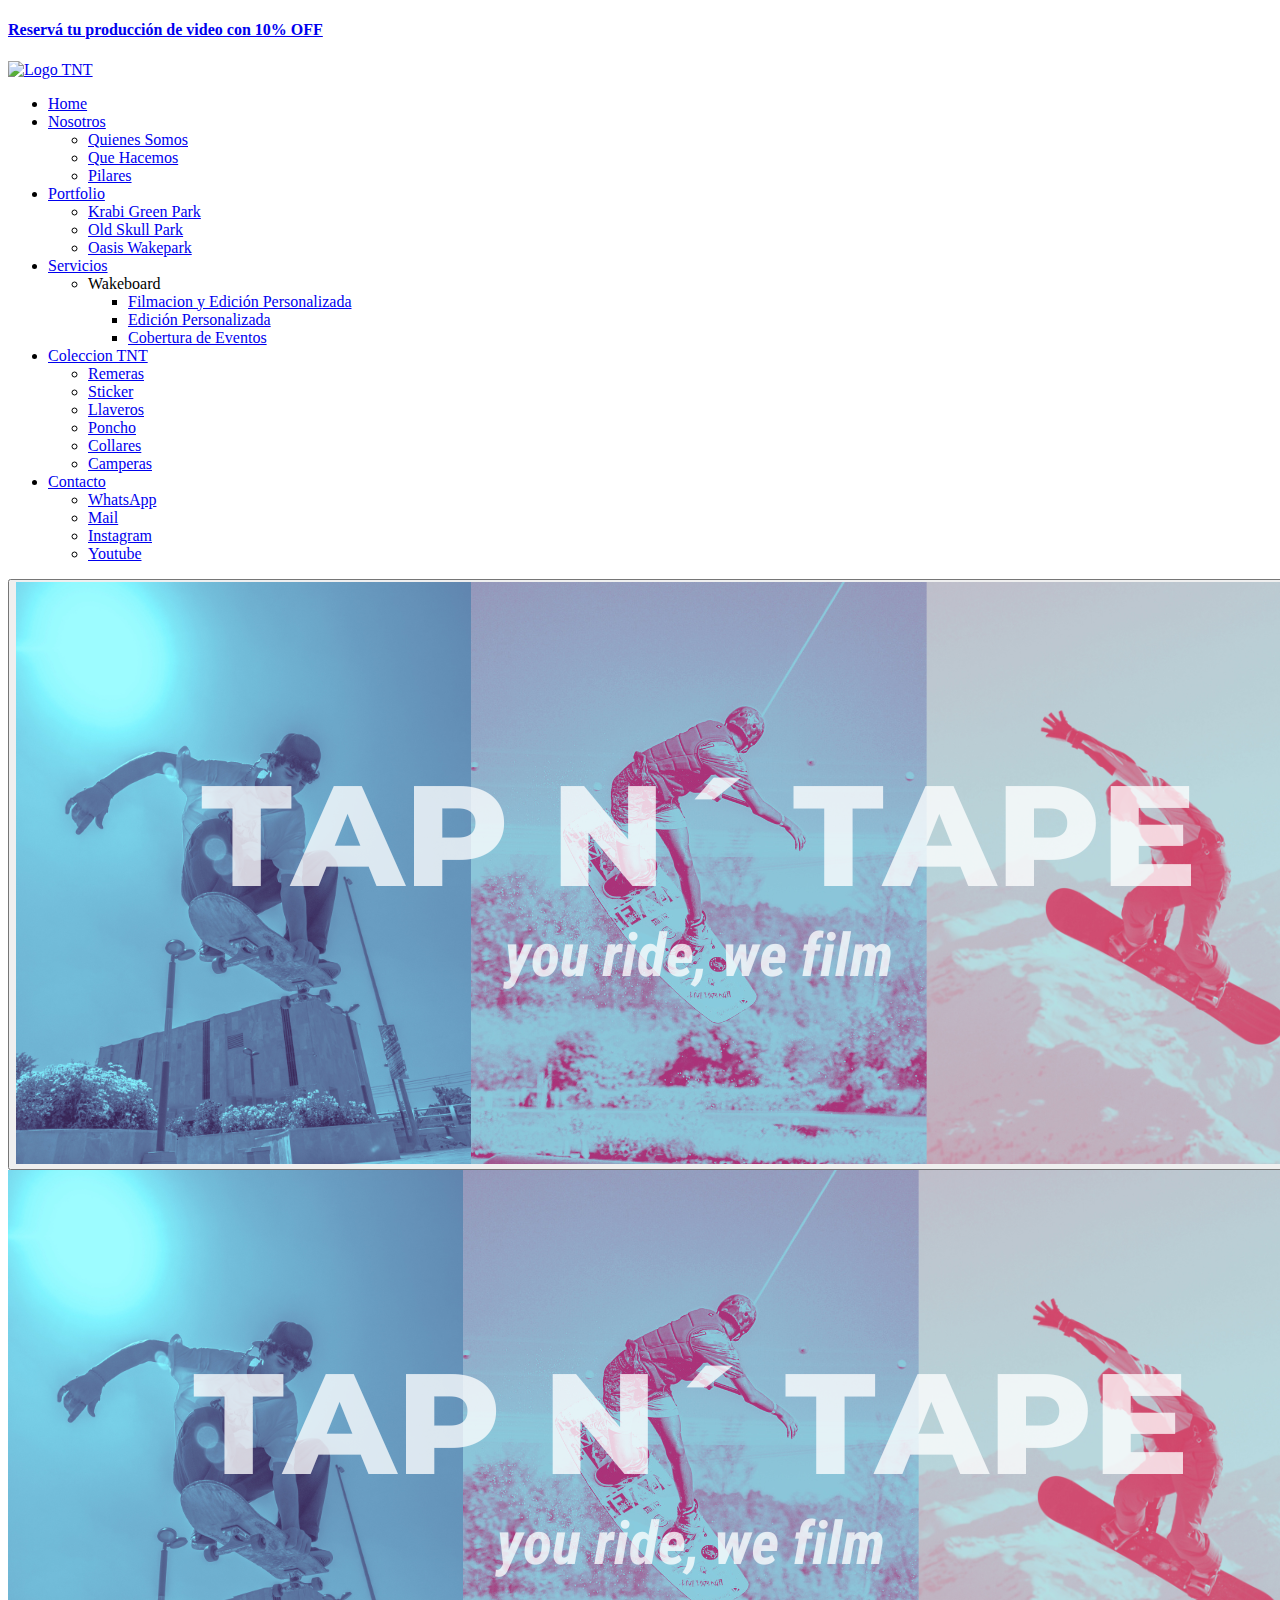
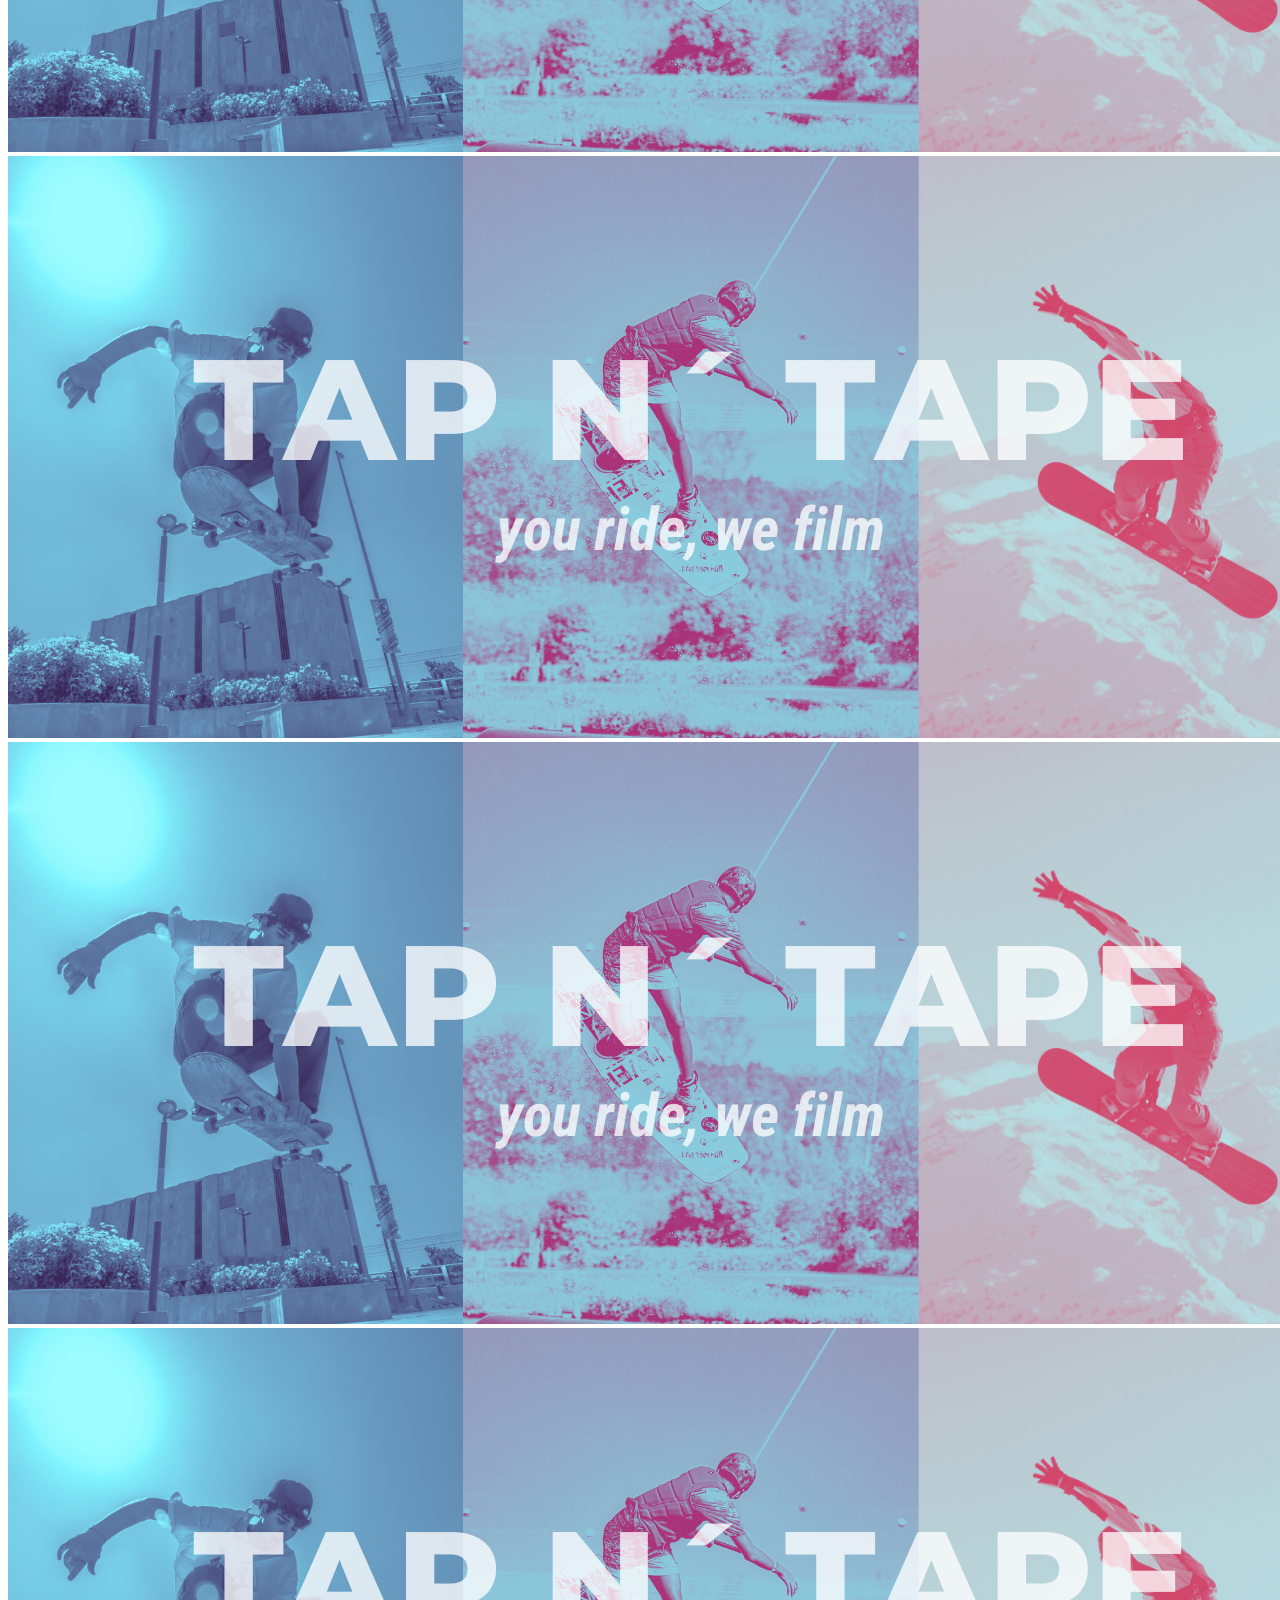
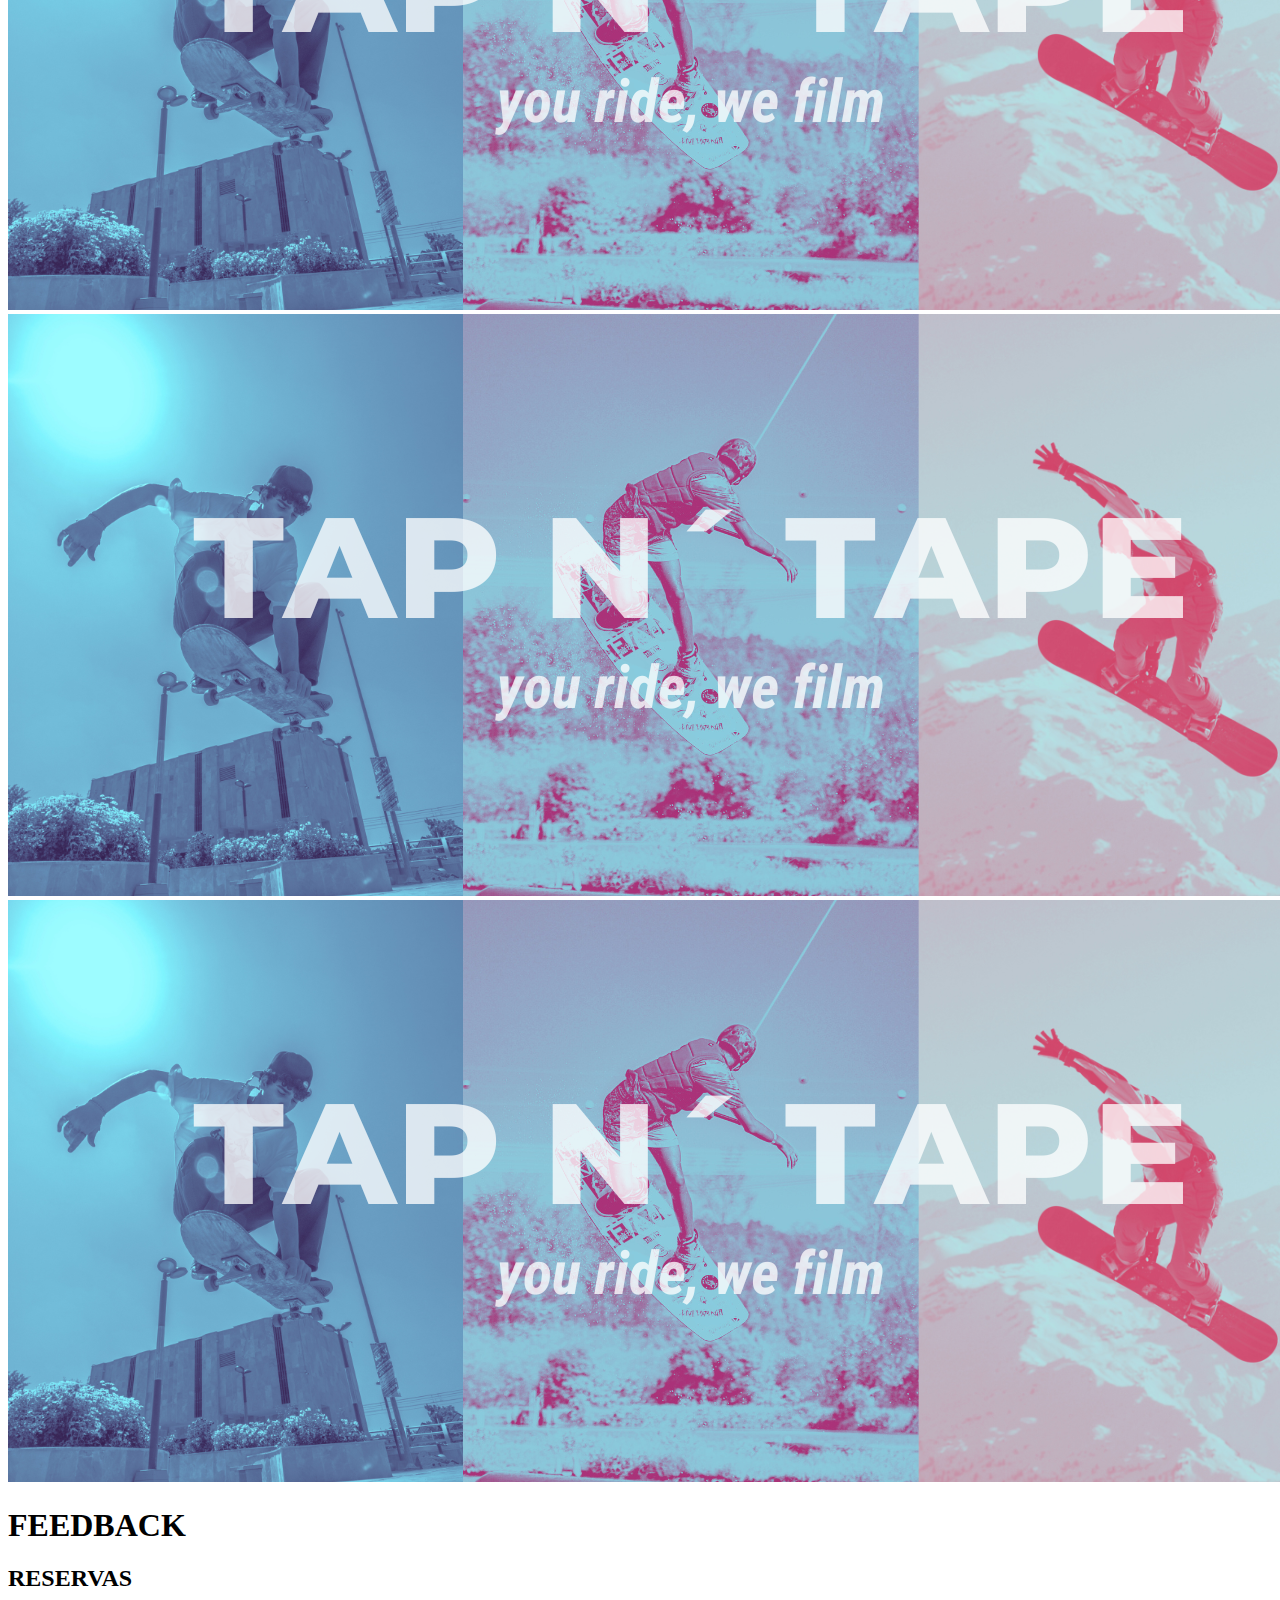
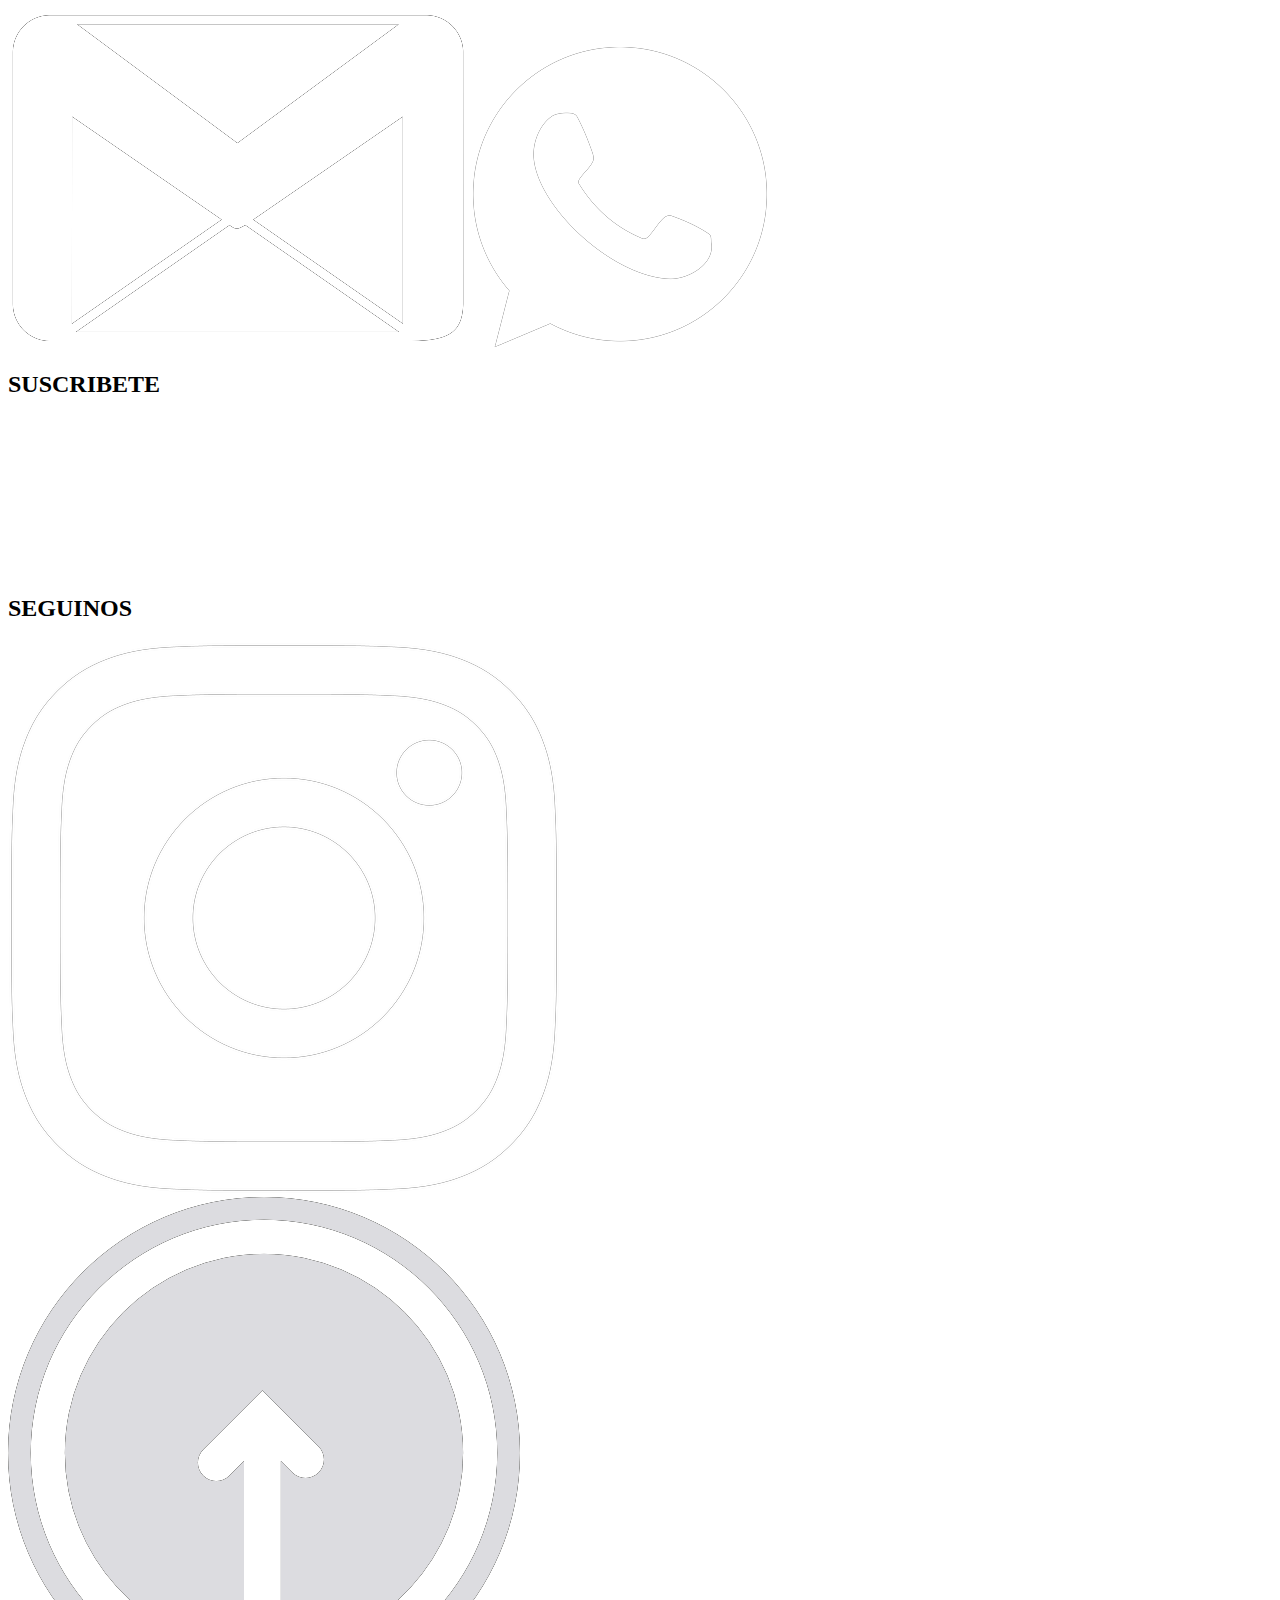
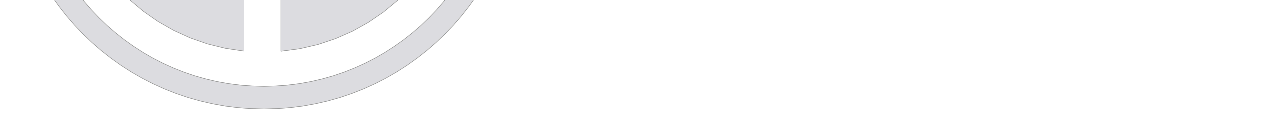
==== commit 057777a0: "menu hamburguesa proceso" ====
--- a/coleccionTNT.html
+++ b/coleccionTNT.html
@@ -52,10 +52,14 @@
                     </li>
                     <li id="actual-page" class="develop" id="liNavbar"><a href="./coleccionTNT.html">Coleccion TNT</a>
                         <ul class="ul-second">
-                            <li><a href="./coleccionTNT.html">Remeras</a></li>
-                            <li><a href="./coleccionTNT.html">Poncho</a></li>
-                            <li><a href="./coleccionTNT.html">Buzos</a></li>
-                            <li><a href="./coleccionTNT.html">Otros</a></li>
+                            
+                            <li><a href="./coleccionTNT.html#seccion-coleccion2">Remeras</a></li>
+                            <li><a href="./coleccionTNT.html#seccion-coleccion3">Sticker</a></li>
+                            <li><a href="./coleccionTNT.html#seccion-coleccion3">Llaveros</a></li>
+                            <li><a href="./coleccionTNT.html#seccion-coleccion4">Poncho</a></li>
+                            <li><a href="./coleccionTNT.html#seccion-coleccion5">Collares</a></li>
+                            <li><a href="./coleccionTNT.html#seccion-coleccion6">Camperas</a></li>
+                               
                         </ul>
                     </li>
                     <li class="develop" id="liNavbar"><a href="#footer-coleccion">Contacto</a>
@@ -74,8 +78,38 @@
         
      
 </header>
+<div class="seccion-coleccion1" id="seccion-coleccion1">
+    <div class="titulocoleccion">
+        <div class="div-btn-titulo-coleccion"><button class="btn-titulo-coleccion1"><a href="./coleccionTNT.html"><img src="./img/1.png" alt=""></a></button></div>   
+    </div>
 
-    <h1>PROXIMAMENTE</h1>
+    <div class="botonesUp">
+        <div class="remeras"><a href="./coleccionTNT.html#seccion-coleccion2"><img src="./img/1.png" alt=""></a></div>
+        <div class="sticker"><a href="./coleccionTNT.html#seccion-coleccion2"><img src="./img/1.png" alt=""></a></div>
+        <div class="llaveros"><a href="./coleccionTNT.html#seccion-coleccion3"><img src="./img/1.png" alt=""></a></div>
+    </div>
+    <div class="botonesDown">
+        <div class="ponchos"><a href="./coleccionTNT.html#seccion-coleccion4"><img src="./img/1.png" alt=""></a></div>
+        <div class="collares"><a href="./coleccionTNT.html#seccion-coleccion5"><img src="./img/1.png" alt=""></a></div>
+        <div class="camperas"><a href="./coleccionTNT.html#seccion-coleccion6"><img src="./img/1.png" alt=""></a></div>
+    </div>
+</div>
+<div class="seccion-coleccion2" id="seccion-coleccion2">
+
+</div>
+<div class="seccion-coleccion3" id="seccion-coleccion3">
+
+</div>
+<div class="seccion-coleccion4" id="seccion-coleccion4">
+
+</div>
+<div class="seccion-coleccion5" id="seccion-coleccion5">
+
+</div>
+<div class="seccion-coleccion6" id="seccion-coleccion6">
+
+</div>
+
 
     <footer class="footer-coleccion" id="footer-coleccion">
         <div class="titulo-footer">
@@ -112,7 +146,7 @@
             </div>
         </div>
         <div class="btn-flecha">
-            <a href="#seccion1" class="icono-arriba"><img src="./img/icono-arriba.png" alt=""></a>
+            <a href="#seccion-coleccion1" class="icono-arriba"><img src="./img/icono-arriba.png" alt=""></a>
         </div>
     </footer>
 
